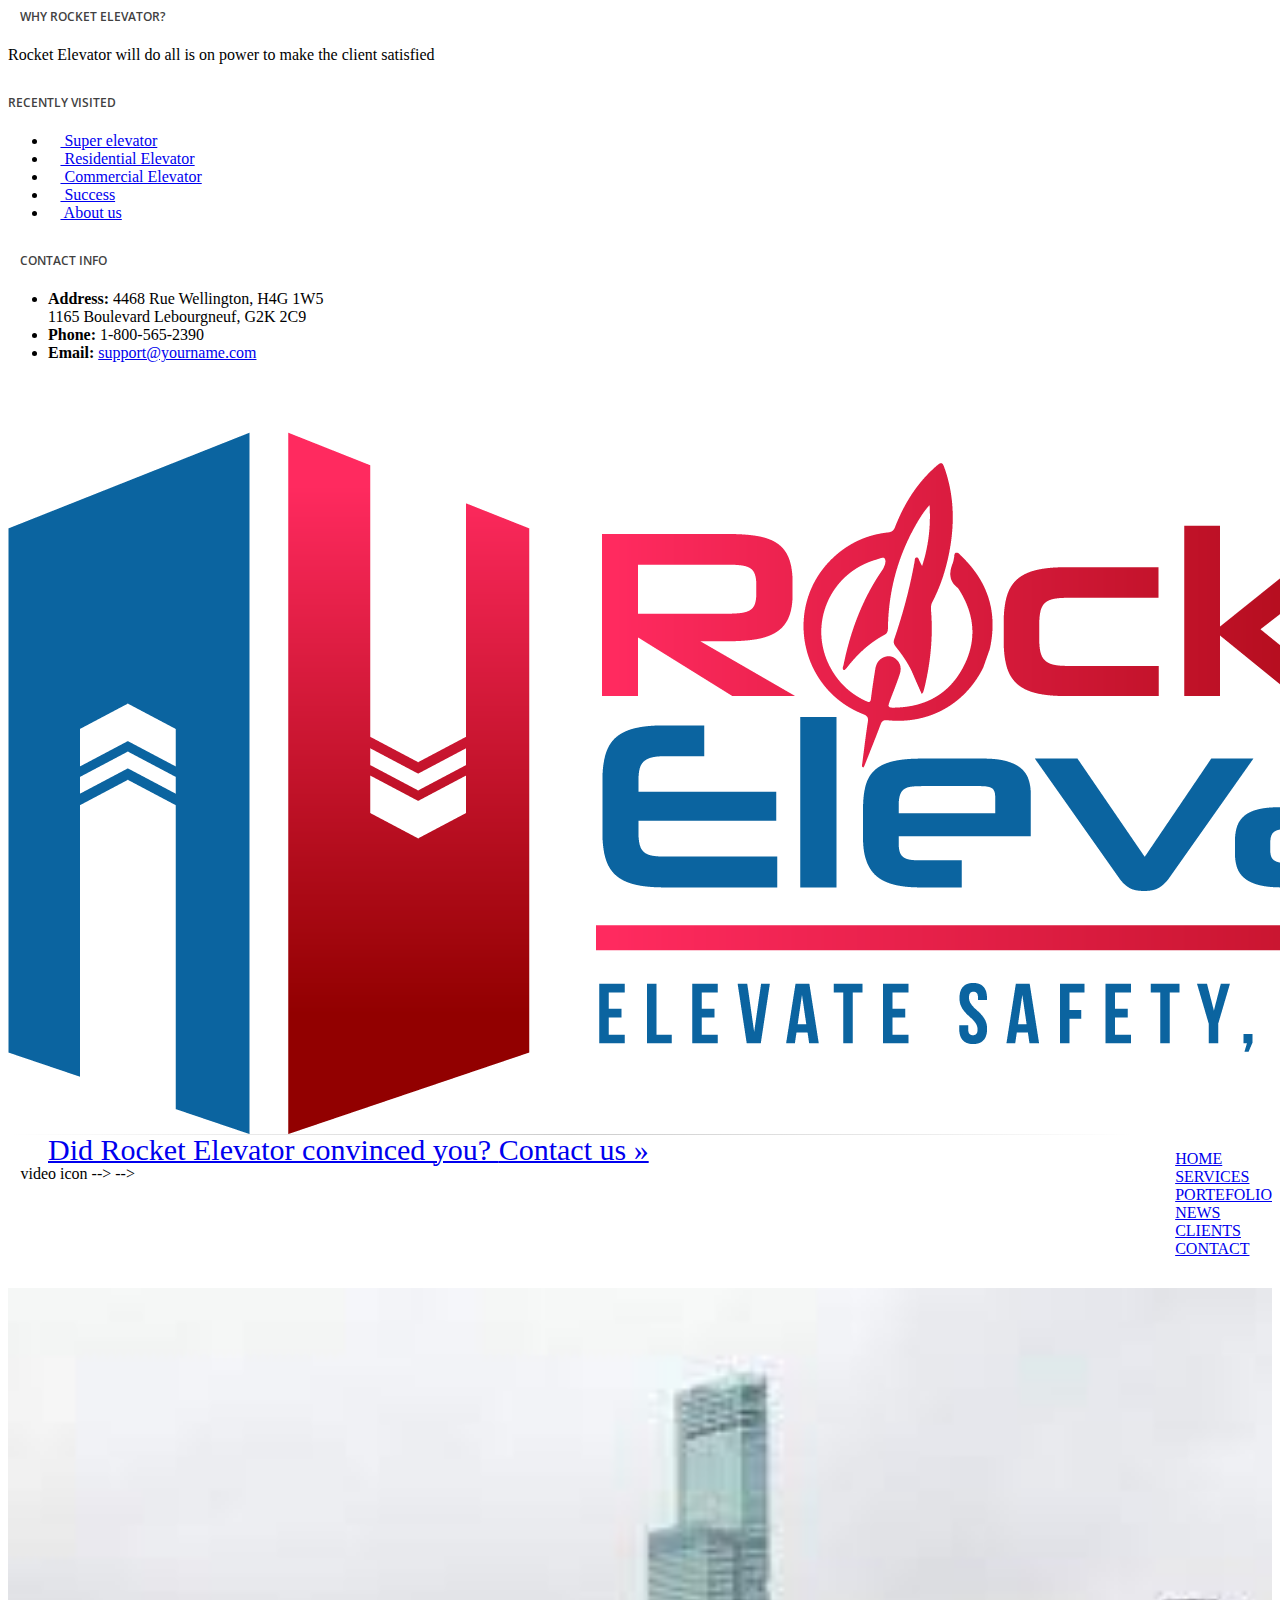
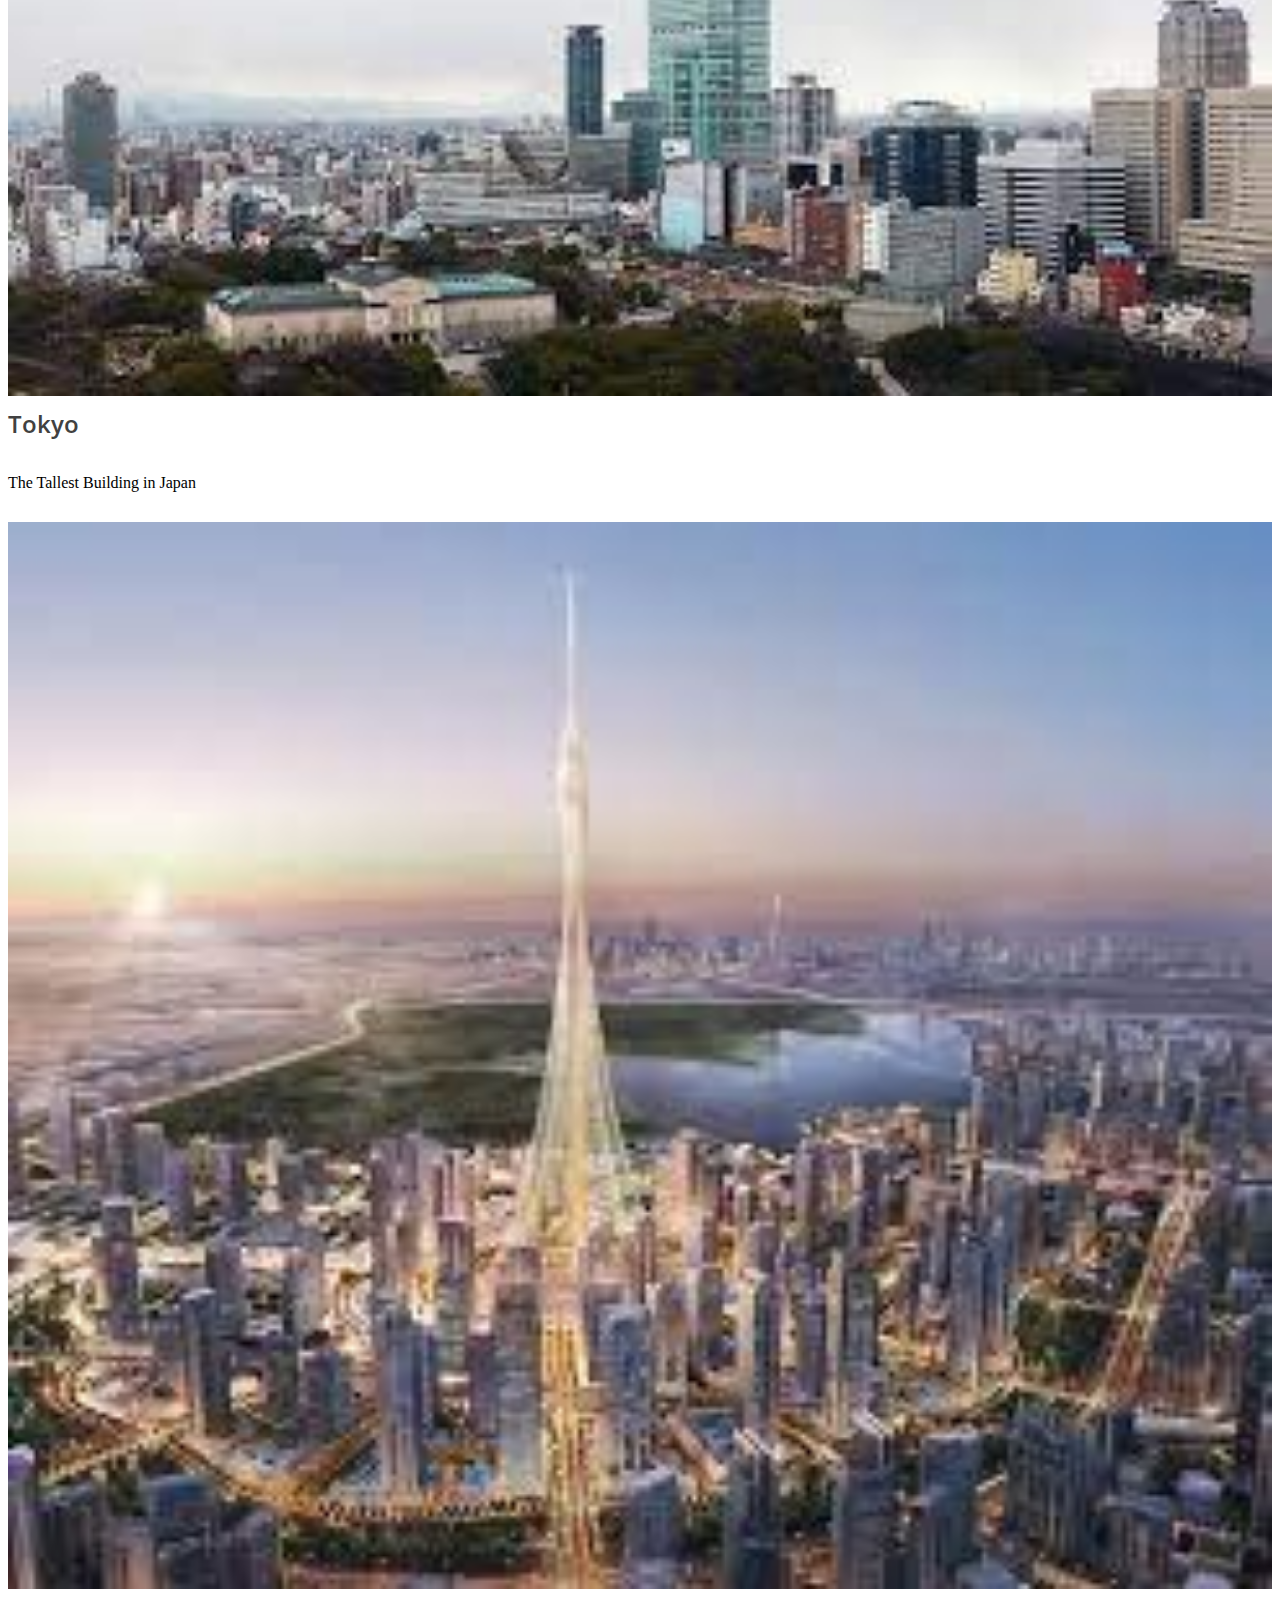
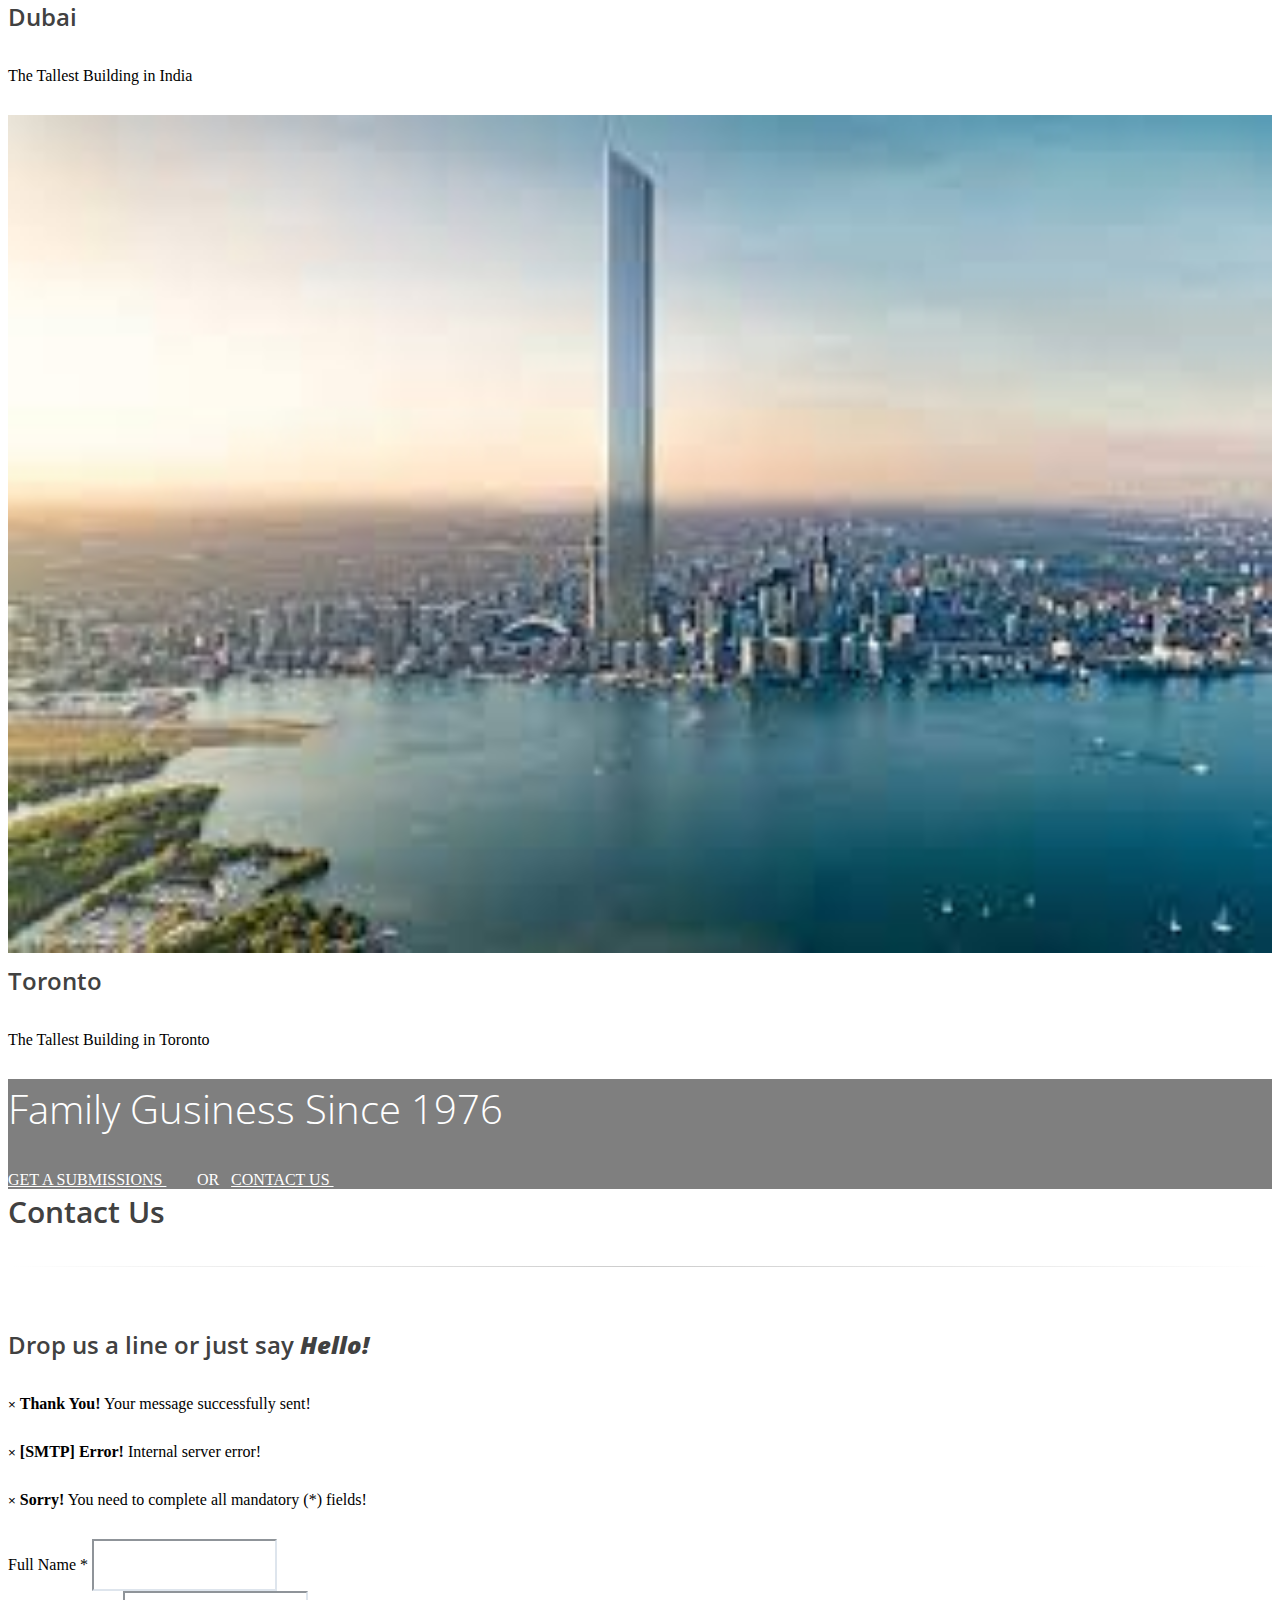
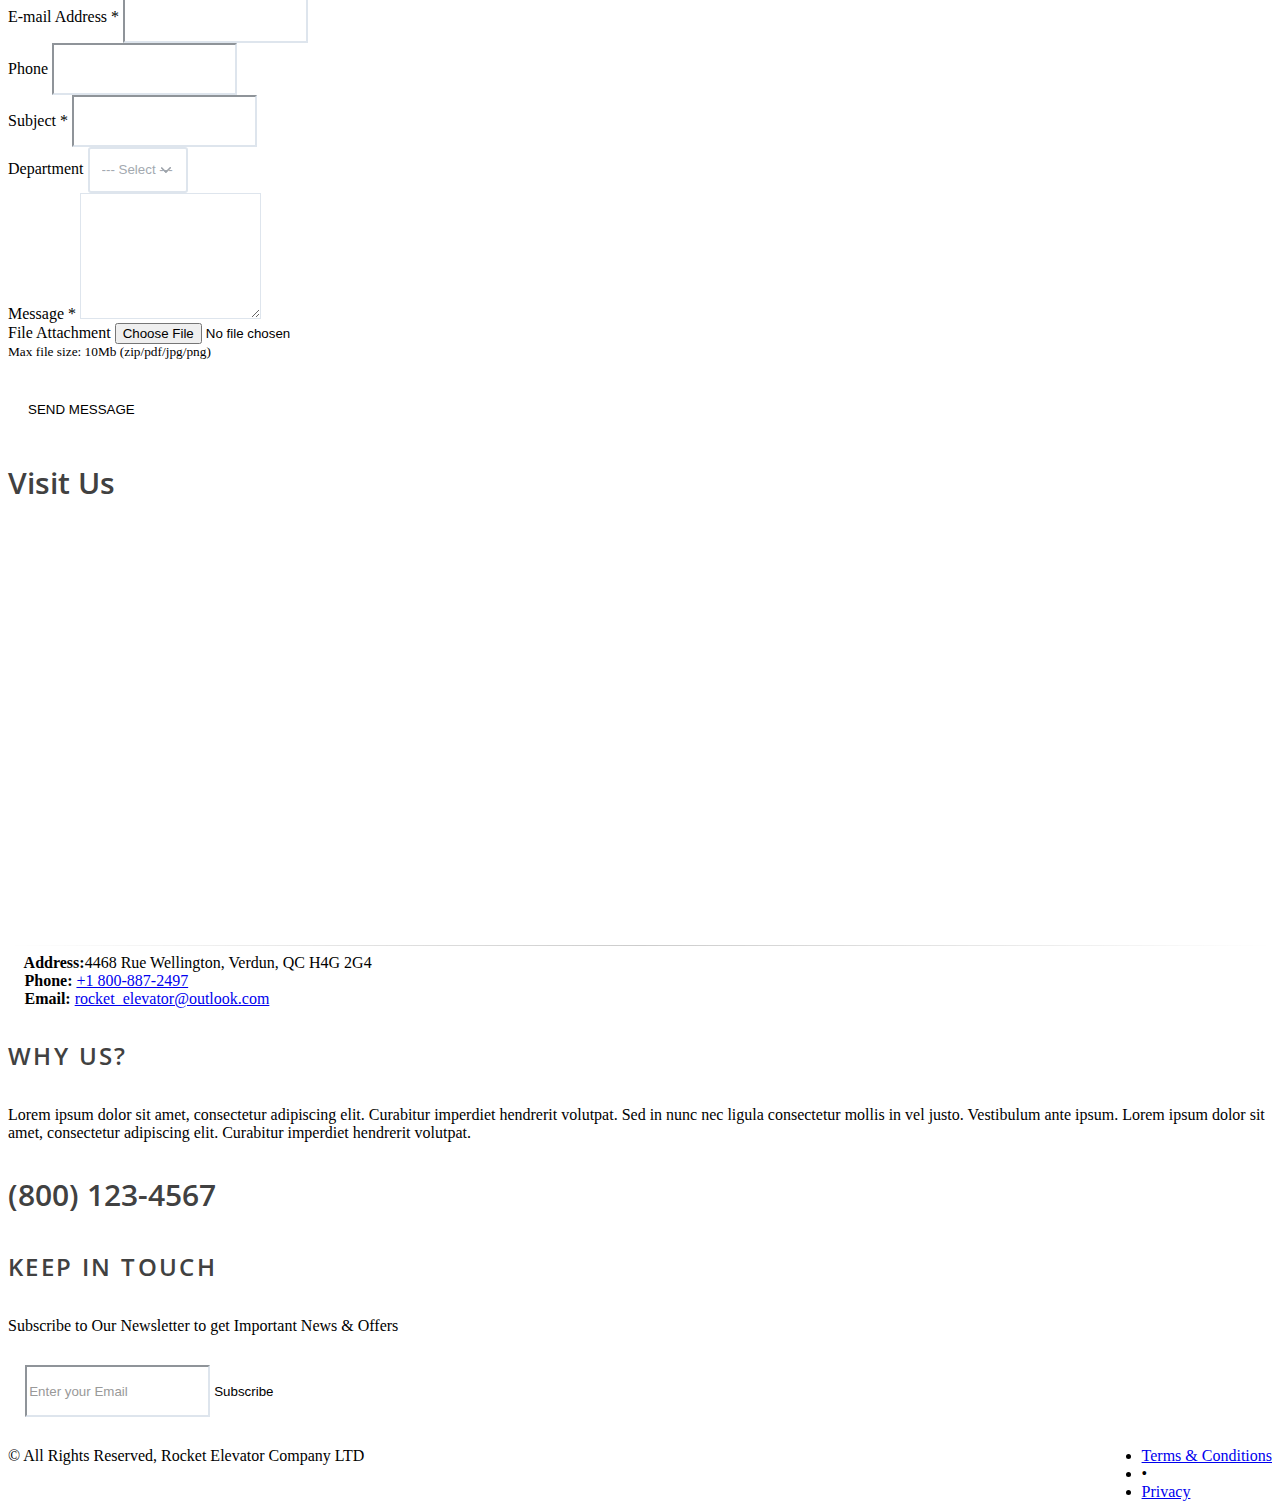
==== Smarty/HTML_BS4/commercial.html @ f87be789 "premier commit" ====
<!DOCTYPE html>
<html lang="en">
	<head>
		<meta charset="utf-8" />
		<title>Rocket Elevator Corporative</title>
		<meta name="description" content="" />
		<meta name="Author" content="Dorin Grigoras [www.stepofweb.com]" />

		<!-- mobile settings -->
		<meta name="viewport" content="width=device-width, maximum-scale=1, initial-scale=1, user-scalable=0" />
		<!--[if IE]><meta http-equiv='X-UA-Compatible' content='IE=edge,chrome=1'><![endif]-->

		<!-- WEB FONTS : use %7C instead of | (pipe) -->
		<link href="https://fonts.googleapis.com/css?family=Open+Sans:300,400,600%7CRaleway:300,400,500,600,700%7CLato:300,400,400italic,600,700" rel="stylesheet" type="text/css" />

		<!-- CORE CSS -->
		<link href="assets/plugins/bootstrap/css/bootstrap.min.css" rel="stylesheet" type="text/css" />

		<!-- REVOLUTION SLIDER -->
		<link href="assets/plugins/slider.revolution/css/extralayers.css" rel="stylesheet" type="text/css" />
		<link href="assets/plugins/slider.revolution/css/settings.css" rel="stylesheet" type="text/css" />

		<!-- THEME CSS -->
		<link href="assets/css/essentials.css" rel="stylesheet" type="text/css" />
		<link href="assets/css/layout.css" rel="stylesheet" type="text/css" />

		<!-- PAGE LEVEL SCRIPTS -->
		<link href="assets/css/header-1.css" rel="stylesheet" type="text/css" />
		<!-- <link href="assets/css/color_scheme/yellow.css" rel="stylesheet" type="text/css" id="color_scheme" /> -->
	</head>

	<!--
		AVAILABLE BODY CLASSES:
		
		smoothscroll 			= create a browser smooth scroll
		enable-animation		= enable WOW animations

		bg-grey					= grey background
		grain-grey				= grey grain background
		grain-blue				= blue grain background
		grain-green				= green grain background
		grain-blue				= blue grain background
		grain-orange			= orange grain background
		grain-yellow			= yellow grain background
		
		boxed 					= boxed layout
		pattern1 ... patern11	= pattern background
		menu-vertical-hide		= hidden, open on click
		
		BACKGROUND IMAGE [together with .boxed class]
		data-background="assets/images/_smarty/boxed_background/1.jpg"
	-->
	<body class="smoothscroll enable-animation">

		<!-- SLIDE TOP -->
		<div id="slidetop">

			<div class="container">
				
				<div class="row">

					<div id="home" class="col-md-4">
						<h6><i class="icon-heart"></i> WHY ROCKET ELEVATOR?</h6>
						<p>Rocket Elevator will do all is on power to make the client satisfied</p>
					</div>

					<div class="col-md-4">
						<h6><i class="fa-facheck"></i> RECENTLY VISITED</h6>
						<ul class="list-unstyled">
							<li><a href="#"><i class="fa fa-angle-right"></i> Super elevator</a></li>
							<li><a href="#"><i class="fa fa-angle-right"></i> Residential Elevator</a></li>
							<li><a href="#"><i class="fa fa-angle-right"></i> Commercial Elevator</a></li>
							<li><a href="#"><i class="fa fa-angle-right"></i> Success</a></li>
							<li><a href="#"><i class="fa fa-angle-right"></i> About us</a></li>
						</ul>
					</div>

					<div class="col-md-4">
						<h6><i class="icon-envelope"></i> CONTACT INFO</h6>
						<ul class="list-unstyled">
							<li><b>Address:</b> 4468 Rue Wellington, H4G 1W5  <br /> 1165 Boulevard Lebourgneuf, G2K 2C9</li>
							<li><b>Phone:</b> 1-800-565-2390</li>
							<li><b>Email:</b> <a href="mailto:support@yourname.com">support@yourname.com</a></li>
						</ul>
					</div>

				</div>

			</div>

			<a class="slidetop-toggle" href="#"><!-- toggle button --></a>

		</div>
		<!-- /SLIDE TOP -->


		<!-- wrapper -->
		<div id="wrapper">

			<!-- 
				AVAILABLE HEADER CLASSES

				Default nav height: 96px
				.header-md 		= 70px nav height
				.header-sm 		= 60px nav height

				.b-0 		= remove bottom border (only with transparent use)
				.transparent	= transparent header
				.translucent	= translucent header
				.sticky			= sticky header
				.static			= static header
				.dark			= dark header
				.bottom			= header on bottom
				
				shadow-before-1 = shadow 1 header top
				shadow-after-1 	= shadow 1 header bottom
				shadow-before-2 = shadow 2 header top
				shadow-after-2 	= shadow 2 header bottom
				shadow-before-3 = shadow 3 header top
				shadow-after-3 	= shadow 3 header bottom

				.clearfix		= required for mobile menu, do not remove!

				Example Usage:  class="clearfix sticky header-sm transparent b-0"
			-->
			<div id="header" class="navbar-toggleable-md sticky header-md clearfix">

				<!-- TOP NAV -->
				<header id="topNav">
					<div class="container">

						<!-- Mobile Menu Button -->
						<button class="btn btn-mobile" data-toggle="collapse" data-target=".nav-main-collapse">
							<i class="fa fa-bars"></i>
						</button>

						<!-- Logo -->
						<a class="logo float-left scrollTo" href="#home">
							<img src="/Smarty/HTML_BS4/assets/images/Rocket_Elevator_Assets/R2.png" alt="" />
						</a>

						<!-- 
							Top Nav 
							
							AVAILABLE CLASSES:
							submenu-dark = dark sub menu
						-->
						<div class="navbar-collapse collapse float-right nav-main-collapse submenu-dark">
							<nav class="nav-main">

								<!-- 
									.nav-onepage
									Required for onepage navigation links
									
									Add .external for an external link!
								-->
								<ul id="topMain" class="nav nav-pills nav-main nav-onepage">
									<li class="active"><!-- HOME -->
										<a href="/Smarty/HTML_BS4/Rocket Elevator.html#home-nav">
											HOME
										</a>
									</li>
									<li><!-- SERVICES -->
										<a href="/Smarty/HTML_BS4/Rocket Elevator.html#services-nav">
											SERVICES
										</a>
									</li>
									<li><!-- PORTFOLIO -->
										<a href="/Smarty/HTML_BS4/Rocket Elevator.html#portfolio-nav">
											PORTEFOLIO
										</a>
									</li>
									<li><!-- NEWS -->
										<a href="/Smarty/HTML_BS4/Rocket Elevator.html#news-nav">
											NEWS
										</a>
									</li>
									<li><!-- CLIENTS -->
										<a href="/Smarty/HTML_BS4/Rocket Elevator.html#clients-nav">
											CLIENTS
										</a>
									</li>
									</li>
									<li><!-- CONTACT -->
										<a href="/Smarty/HTML_BS4/Rocket Elevator.html#contact-nav">
											CONTACT
										</a>
									</li>
								</ul>

							</nav>
						</div>

					</div>
				</header>
				<!-- /Top Nav -->

			</div>



			<!-- REVOLUTION SLIDER -->
			<div class="slider fullwidthbanner-container roundedcorners">
				<!--
					Navigation Styles:
					
						data-navigationStyle="" theme default navigation
						
						data-navigationStyle="preview1"
						data-navigationStyle="preview2"
						data-navigationStyle="preview3"
						data-navigationStyle="preview4"
						
					Bottom Shadows
						data-shadow="1"
						data-shadow="2"
						data-shadow="3"
						
					Slider Height (do not use on fullscreen mode)
						data-height="300"
						data-height="350"
						data-height="400"
						data-height="450"
						data-height="500"
						data-height="550"
						data-height="600"
						data-height="650"
						data-height="700"
						data-height="750"
						data-height="800"
				-->
				<div class="fullwidthbanner" data-height="600" data-shadow="0" data-navigationStyle="preview2">
					<ul class="hide">
					
						<!-- SLIDE  -->
						<li data-transition="parallaxtobottom" data-slotamount="7" data-masterspeed="600" data-delay="7000" data-saveperformance="off">
							<!-- MAIN IMAGE -->
							<img src="/Smarty/HTML_BS4/assets/images/Rocket_Elevator_Assets/AdobeStock_41696502.jpeg"  alt="cover image"  data-bgposition="center" data-bgfit="cover" data-bgrepeat="no-repeat">

							<div class="tp-caption white_big skewfromleft tp-resizeme"
								data-x="0"
								data-y="100" 
								data-speed="400"
								data-start="1500"
								data-easing="Power3.easeInOut"
								data-splitin="none"
								data-splitout="none"
								data-elementdelay="0.1"
								data-endelementdelay="0.1"
								data-endspeed="600"
								style="z-index: 2; color:#fff; font-size:65px; line-height:85px; font-weight:bold; letter-spacing:0; text-shadow:10px;">
								Our Corporate Service are <br>
								Simply The Best <br>
								On the Market
							</div>

							<div class="tp-caption content_text_center skewfromleft tp-resizeme"
								data-x="450"
								data-y="195" 
								data-speed="500"
								data-start="2000"
								data-easing="Power3.easeInOut"
								data-splitin="none"
								data-splitout="none"
								data-elementdelay="0.1"
								data-endelementdelay="0.1"
								data-endspeed="600"

								style="z-index: 3; font-size:20px; color:#fff; font-weight:300; text-shadow:10px;">
							</div>

							<!-- <div class="tp-caption tp-fade"
								data-x="left"
								data-y="25" 
								data-speed="300"
								data-start="800"
								data-easing="Power3.easeInOut"
								data-elementdelay="0.1"
								data-endelementdelay="0.1"
								data-endspeed="300"
								style="z-index: 4;"> -->
									<!-- <img src="demo_files/images/thematics/construction/worker-min.png" alt="">
							</div> -->

							<div class="tp-caption skewfromleft tp-resizeme  un-button-2-lg"
								data-x="400"
								data-y="300" 
								data-speed="300"
								data-start="2500"
								data-easing="Power3.easeInOut"
								data-splitin="none"
								data-splitout="none"
								data-elementdelay="0.1"
								data-endelementdelay="0.1"
								data-endspeed="300"

								style="z-index: 5; max-width: auto; max-height: auto; white-space: nowrap;">
							</div>
						</li>

						<!-- SLIDE  -->
						<li data-transition="parallaxtotop" data-slotamount="7" data-masterspeed="300" data-delay="7000" data-saveperformance="off">
							<!-- MAIN IMAGE -->
							<img src="/Smarty/HTML_BS4/assets/images/Rocket_Elevator_Assets/AdobeStock_3294993.jpeg" alt="cover image"  data-bgposition="center" data-bgfit="cover" data-bgrepeat="no-repeat">

							<div class="overlay dark-4"><!-- dark overlay [0 to 9 opacity] --></div>

							<div class="tp-caption font-roboto skewfromleft tp-resizeme"
								data-x="0"
								data-y="100" 
								data-speed="500"
								data-start="1500"
								data-easing="Cubic.easeOut"
								data-splitin="none"
								data-splitout="none"
								data-elementdelay="0.1"
								data-endelementdelay="0.1"
								data-endspeed="500"
								style="z-index: 2; color:#fff; font-size:65px; line-height:85px; font-weight:bold; letter-spacing:0; text-shadow:none;">
								"They are incredibly professional"<br>
								-Paul Hood
							</div>

							<div class="tp-caption skewfromrightshort tp-resizeme"
								data-x="500"
								data-y="195" 
								data-speed="500"
								data-start="1000"
								data-easing="easeInCirc"
								data-splitin="none"
								data-splitout="none"
								data-elementdelay="0.1"
								data-endelementdelay="0.1"
								data-endspeed="500"
								style="z-index: 3; font-size:20px; color:#fff; font-weight:300; text-shadow:none;">
							</div>

							<div class="tp-caption sfb tp-resizeme"
								data-x="500"
								data-y="300" 
								data-speed="500"
								data-start="1500"
								data-easing="Power3.easeIn"
								data-splitin="none"
								data-splitout="none"
								data-elementdelay="1"
								data-endelementdelay="0.1"
								data-endspeed="500"
								style="z-index: 4; max-width: auto;">
							</div>

							<!--<div class="tp-caption sfb tp-resizeme"
								data-x="250"
								data-y="410" 
								data-speed="500"
								data-start="1500"
								data-easing="Power3.easeInOut"
								data-splitin="none"
								data-splitout="none"
								data-elementdelay="0.1"
								data-endelementdelay="0.1"
								data-endspeed="500"
								style="z-index: 6; max-width: auto; max-height: auto; white-space: nowrap;">
									<a class="btn btn-danger btn-lg" href="#">GET A QUOTE &nbsp; <i class="fa fa-angle-right"></i></a>
							</div>-->
						</li>

						<li data-transition="parallaxtotop" data-slotamount="7" data-masterspeed="300" data-delay="7000" data-saveperformance="off">
							<!-- MAIN IMAGE -->
							<img src="/Smarty/HTML_BS4/assets/images/Rocket_Elevator_Assets/AdobeStock_103570025.jpeg" alt="cover image"  data-bgposition="center top" data-bgfit="cover" data-bgrepeat="no-repeat">

							<div class="overlay dark-4"><!-- dark overlay [0 to 9 opacity] --></div>

							<div class="tp-caption font-roboto skewfromleft tp-resizeme"
								data-x="0"
								data-y="100" 
								data-speed="500"
								data-start="1500"
								data-easing="Cubic.easeOut"
								data-splitin="none"
								data-splitout="none"
								data-elementdelay="0.1"
								data-endelementdelay="0.1"
								data-endspeed="500"
								style="z-index: 2; color:#fff; font-size:65px; line-height:85px; font-weight:bold; letter-spacing:0; text-shadow:none;">
									 "It's incredible how they work fast!"<br>
									 -Tower Director							
							</div>

							<div class="tp-caption sfb tp-resizeme"
								data-x="50"
								data-y="410" 
								data-speed="500"
								data-start="1500"
								data-easing="Power3.easeIn"
								data-splitin="none"
								data-splitout="none"
								data-elementdelay="1"
								data-endelementdelay="0.1"
								data-endspeed="500"
								style="z-index: 4; max-width: auto;">
							</div>
						</li>
					</ul>

				</div>
			</div>
			<!-- /REVOLUTION SLIDER -->


			<hr class="m-0" /><!-- 1px line separator -->

			<!-- BUTTON CALLOUT -->
			<a href="#contact" class="btn btn-xlg btn-secondary fs-20 fullwidth m-0 rad-0 p-40">
				<span class="font-lato fs-30">
					Did Rocket Elevator convinced you? 
					<strong">Contact us &raquo;</strong>
				</span>
			</a>
			<!-- /BUTTON CALLOUT -->
	
	
				
				<!-- Services -->
				<section id="services">
					<div class="container">
	
						<div class="row">
							<div class="col-sm-4">
									<span class="image-hover-icon image-hover-dark"><!--image-hover-light | image-hover-dark -->
										 <i class="fa fa-vimeo-square">video icon</i> -->
									</span> -->
									<img class="img-fluid" src="/Smarty/HTML_BS4/assets/images/Rocket_Elevator_Assets/tallest_building.jfif" alt="img" /> 
								 </a> 
	
								<h3 class="mt-10">Tokyo</h3>
								<p>The Tallest Building in Japan</p>
							</div>
	
							<div class="col-sm-4">
									<span class="image-hover-icon image-hover-dark"><!-- image-hover-light | image-hover-dark -->
									</span>
									<img class="img-fluid" src="assets/images/Rocket_Elevator_Assets/tallest_dubai.jfif" alt="img" />
								</a>
								<h3 class="mt-10">Dubai</h3>
								<p>The Tallest Building in India</p>
							</div>
	
							<div class="col-sm-4">
								<img class="img-fluid" src="/Smarty/HTML_BS4/assets/images/Rocket_Elevator_Assets/tallest_building_toronto.jfif" alt="img" />
								<h3 class="mt-10">Toronto</h3>
								<p>The Tallest Building in Toronto</p>
							</div>
	
						</div>
	
					</div>
				</section>
				<!-- /Services -->
	
				
	
	
				<!-- Parallax -->
				<section class="parallax parallax-1" style="background-image: url('/Smarty/HTML_BS4/assets/images/Rocket_Elevator_Assets/AdobeStock_130711085.jpeg');">
					<div class="overlay dark-5"><!-- dark overlay [1 to 9 opacity] --></div>
	
					<div class="container">
	
						<div class="text-center">
							<h2 class="fs-40 fw-300">Family Gusiness Since 1976</h2>
							<a class="btn btn-default btn-lg" href="#">GET A SUBMISSIONS <i class="fa fa-angle-right"></i></a> 
							&nbsp; OR &nbsp; 
							<a class="btn btn-secondary btn-lg" href="#contact">CONTACT US <i class="fa fa-angle-right"></i></a>
						</div>
	
					</div>
				</section>
				<!-- /Parallax -->
                <!-- CONTACT -->
			<section id="contact-nav">
				<div class="container">

					<header class="text-center mb-60">
						<h2>Contact Us</h2>
						<hr />
					</header>


					<div class="row">

						<!-- FORM -->
						<div class="col-md-8 col-sm-8">

							<h3>Drop us a line or just say <strong><em>Hello!</em></strong></h3>

							
							<!--
								MESSAGES
								
									How it works?
									The form data is posted to php/contact.php where the fields are verified!
									php.contact.php will redirect back here and will add a hash to the end of the URL:
										#alert_success 		= email sent
										#alert_failed		= email not sent - internal server error (404 error or SMTP problem)
										#alert_mandatory	= email not sent - required fields empty
										Hashes are handled by assets/js/contact.js

									Form data: required to be an array. Example:
										contact[email][required]  WHERE: [email] = field name, [required] = only if this field is required (PHP will check this)
										Also, add `required` to input fields if is a mandatory field. 
										Example: <input required type="email" value="" class="form-control" name="contact[email][required]">

									PLEASE NOTE: IF YOU WANT TO ADD OR REMOVE FIELDS (EXCEPT CAPTCHA), JUST EDIT THE HTML CODE, NO NEED TO EDIT php/contact.php or javascript
												 ALL FIELDS ARE DETECTED DINAMICALY BY THE PHP

									WARNING! Do not change the `email` and `name`!
												contact[name][required] 	- should stay as it is because PHP is using it for AddReplyTo (phpmailer)
												contact[email][required] 	- should stay as it is because PHP is using it for AddReplyTo (phpmailer)
							-->

							<!-- Alert Success -->
							<div id="alert_success" class="alert alert-success mb-30">
								<button type="button" class="close" data-dismiss="alert" aria-hidden="true">&times;</button>
								<strong>Thank You!</strong> Your message successfully sent!
							</div><!-- /Alert Success -->


							<!-- Alert Failed -->
							<div id="alert_failed" class="alert alert-danger mb-30">
								<button type="button" class="close" data-dismiss="alert" aria-hidden="true">&times;</button>
								<strong>[SMTP] Error!</strong> Internal server error!
							</div><!-- /Alert Failed -->


							<!-- Alert Mandatory -->
							<div id="alert_mandatory" class="alert alert-danger mb-30">
								<button type="button" class="close" data-dismiss="alert" aria-hidden="true">&times;</button>
								<strong>Sorry!</strong> You need to complete all mandatory (*) fields!
							</div><!-- /Alert Mandatory -->


							<form action="php/contact.php" method="post" enctype="multipart/form-data">
								<fieldset>
									<input type="hidden" name="action" value="contact_send" />

									<div class="row">
											<div class="col-md-4">
												<label for="contact:name">Full Name *</label>
												<input required type="text" value="" class="form-control" name="contact[name][required]" id="contact:name">
											</div>
											<div class="col-md-4">
												<label for="contact:email">E-mail Address *</label>
												<input required type="email" value="" class="form-control" name="contact[email][required]" id="contact:email">
											</div>
											<div class="col-md-4">
												<label for="contact:phone">Phone</label>
												<input type="text" value="" class="form-control" name="contact[phone]" id="contact:phone">
											</div>
									</div>
									<div class="row">
											<div class="col-md-8">
												<label for="contact:subject">Subject *</label>
												<input required type="text" value="" class="form-control" name="contact[subject][required]" id="contact:subject">
											</div>
											<div class="col-md-4">
												<label for="contact_department">Department</label>
												<select class="form-control pointer" name="contact[department]">
													<option value="">--- Select ---</option>
													<option value="Marketing">Marketing</option>
													<option value="Webdesign">Webdesign</option>
													<option value="Architecture">Architecture</option>
												</select>
											</div>
									</div>
									<div class="row">
											<div class="col-md-12">
												<label for="contact:message">Message *</label>
												<textarea required maxlength="10000" rows="8" class="form-control" name="contact[message]" id="contact:message"></textarea>
											</div>
									</div>
									<div class="row">
											<div class="col-md-12">
												<label for="contact:attachment">File Attachment</label>

												<!-- custom file upload -->
												<input class="custom-file-upload" type="file" id="file" name="contact[attachment]" id="contact:attachment" data-btn-text="Select a File" />
												<small class="text-muted block">Max file size: 10Mb (zip/pdf/jpg/png)</small>

											</div>
									</div>

								</fieldset>

								<div class="row">
									<div class="col-md-12">
										<button type="submit" class="btn btn-secondary"><i class="fa fa-check"></i> SEND MESSAGE</button>
									</div>
								</div>
							</form>

						</div>
						<!-- /FORM -->


						<!-- INFO -->
						<div class="col-md-4 col-sm-4">

							<h2>Visit Us</h2>

							<!-- 
							Available heights
								h-100
								h-150
								h-200
								h-250
								h-300
								h-350
								h-400
								h-450
								h-500
								h-550
								h-600
							-->
							<div id="map2" class="h-400 grayscale"></div>

							<hr />

							<p>
								<span class="block"><strong><i class="fa fa-map-marker"></i> Address:</strong>4468 Rue Wellington, Verdun, QC H4G 2G4</span>
								<span class="block"><strong><i class="fa fa-phone"></i> Phone:</strong> <a href="tel:+1 800-887-2497">+1 800-887-2497</a></span>
								<span class="block"><strong><i class="fa fa-envelope"></i> Email:</strong> <a href="mailto:rocket_elevator@outlook.com">rocket_elevator@outlook.com</a></span>
							</p>

						</div>
						<!-- /INFO -->

					</div>

				</div>
			</section>
			<!-- /CONTACT -->




			<!-- FOOTER -->
			<footer id="footer">
				<div class="container">


					<div class="row">

						<!-- col #1 -->
						<div class="col-md-8">

							<h3 class="letter-spacing-1">WHY US?</h3>

							<!-- Small Description -->
							<p>
								Lorem ipsum dolor sit amet, consectetur adipiscing elit. Curabitur imperdiet hendrerit volutpat. Sed in nunc nec ligula consectetur mollis in vel justo. Vestibulum ante ipsum. Lorem ipsum dolor sit amet, consectetur adipiscing elit. Curabitur imperdiet hendrerit volutpat.
							</p>
							<h2>(800) 123-4567</h2>
						</div>
						<!-- /col #1 -->

						<!-- col #2 -->
						<div class="col-md-4">
							<h3 class="letter-spacing-1">KEEP IN TOUCH</h3>

							<!-- Newsletter Form -->
							<p>Subscribe to Our Newsletter to get Important News & Offers</p>

							<form class="validate" action="php/newsletter.php" method="post" data-success="Subscribed! Thank you!" data-toastr-position="bottom-right">
								<div class="input-group">
									<span class="input-group-addon"><i class="fa fa-envelope"></i></span>
									<input type="email" id="email" name="email" class="form-control required" placeholder="Enter your Email">
									<span class="input-group-btn">
										<button class="btn btn-danger" type="submit">Subscribe</button>
									</span>
								</div>
							</form>
							<!-- /Newsletter Form -->


						</div>
						<!-- /col #2 -->

					</div>


				</div>

				<div class="copyright">
					<div class="container">
						<ul class="float-right m-0 list-inline mobile-block">
							<li><a href="#">Terms &amp; Conditions</a></li>
							<li>&bull;</li>
							<li><a href="#">Privacy</a></li>
						</ul>
						&copy; All Rights Reserved, Rocket Elevator Company LTD
					</div>
				</div>

			</footer>
			<!-- /FOOTER -->

		</div>
		<!-- /wrapper -->


		<!-- SCROLL TO TOP -->
		<a href="#" id="toTop"></a>


		<!-- PRELOADER -->
		<div id="preloader">
			<div class="inner">
				<span class="loader"></span>
			</div>
		</div><!-- /PRELOADER -->


		<!-- JAVASCRIPT FILES -->
		<script>var plugin_path = 'assets/plugins/';</script>
		<script src="assets/plugins/jquery/jquery-3.3.1.min.js"></script>

		<script src="assets/js/scripts.js"></script>
		
		<!-- STYLESWITCHER - REMOVE -->
		<script async src="demo_files/styleswitcher/styleswitcher.js"></script>

		<!-- REVOLUTION SLIDER -->
		<script src="assets/plugins/slider.revolution/js/jquery.themepunch.tools.min.js"></script>
		<script src="assets/plugins/slider.revolution/js/jquery.themepunch.revolution.min.js"></script>
		<script src="assets/js/view/demo.revolution_slider.js"></script>

		<!-- PAGELEVEL SCRIPTS -->
		<script src="assets/js/contact.js"></script>

		<!-- 
			GMAP.JS 
			http://hpneo.github.io/gmaps/
		-->
		<script src="//maps.google.com/maps/api/js?key=AIzaSyCqCn84CgZN6o1Xc3P4dM657HIxkX3jzPY"></script>
		<script src="assets/plugins/gmaps.js"></script>
		<script>

			jQuery(document).ready(function(){

				/**
					@BASIC GOOGLE MAP
				**/
				var map2 = new GMaps({
					div: '#map2',
					lat: -12.043333,
					lng: -77.028333,
					scrollwheel: false
				});

				var marker = map2.addMarker({
					lat: -12.043333,
					lng: -77.028333,
					title: 'Company, Inc.'
				});

			});

		</script>
	
	</body>
</html>
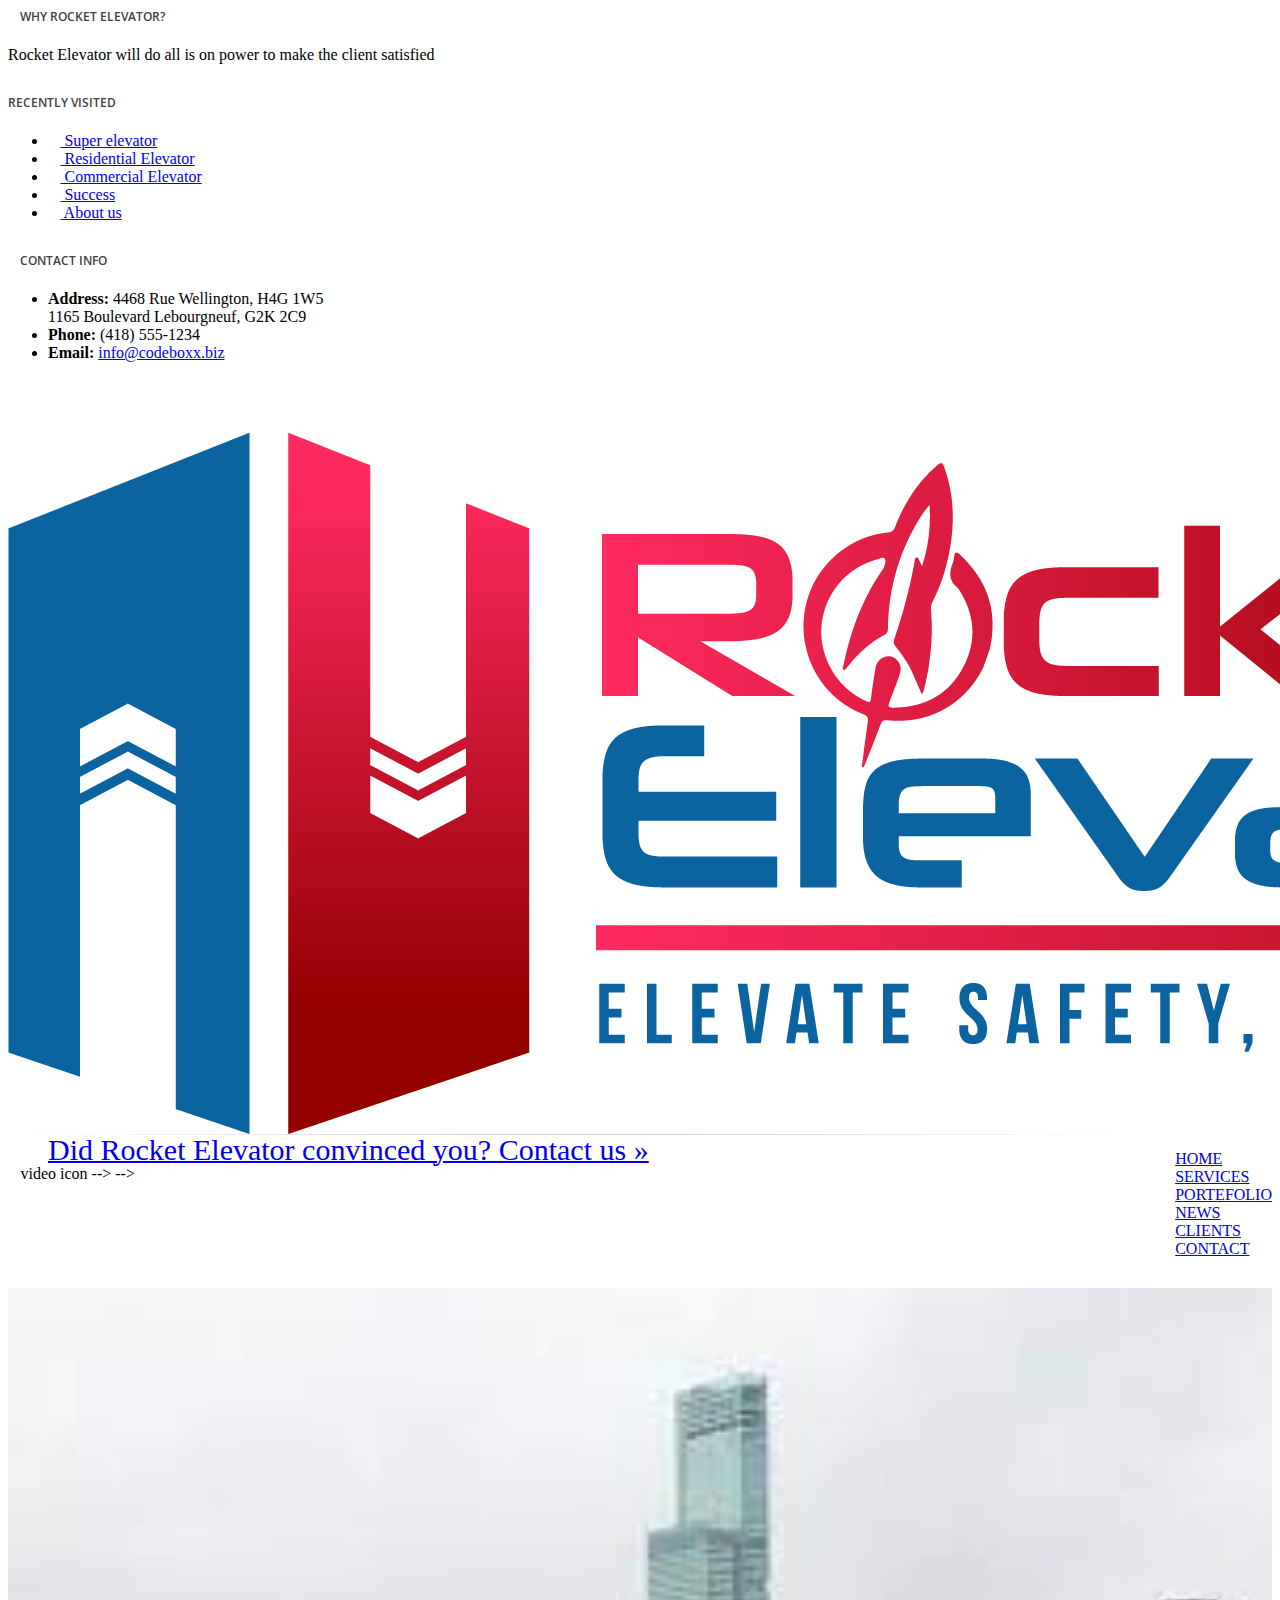
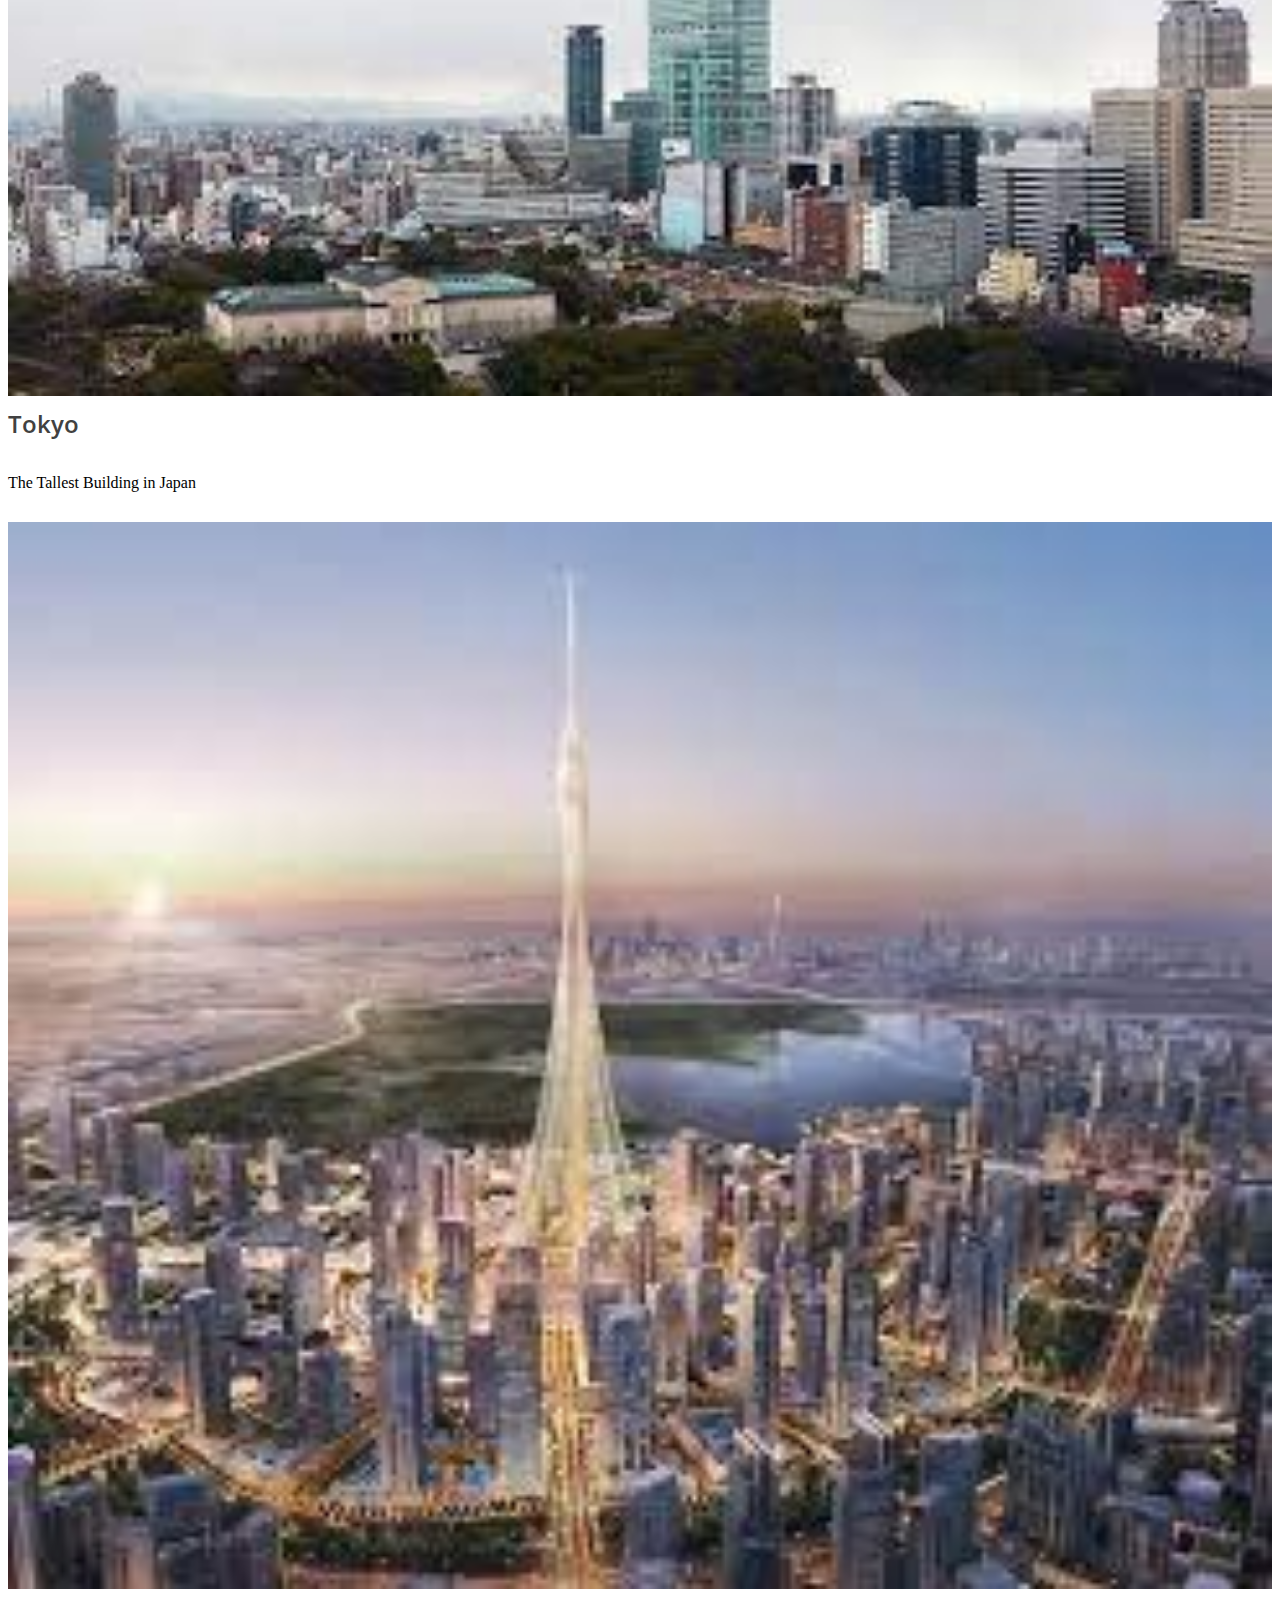
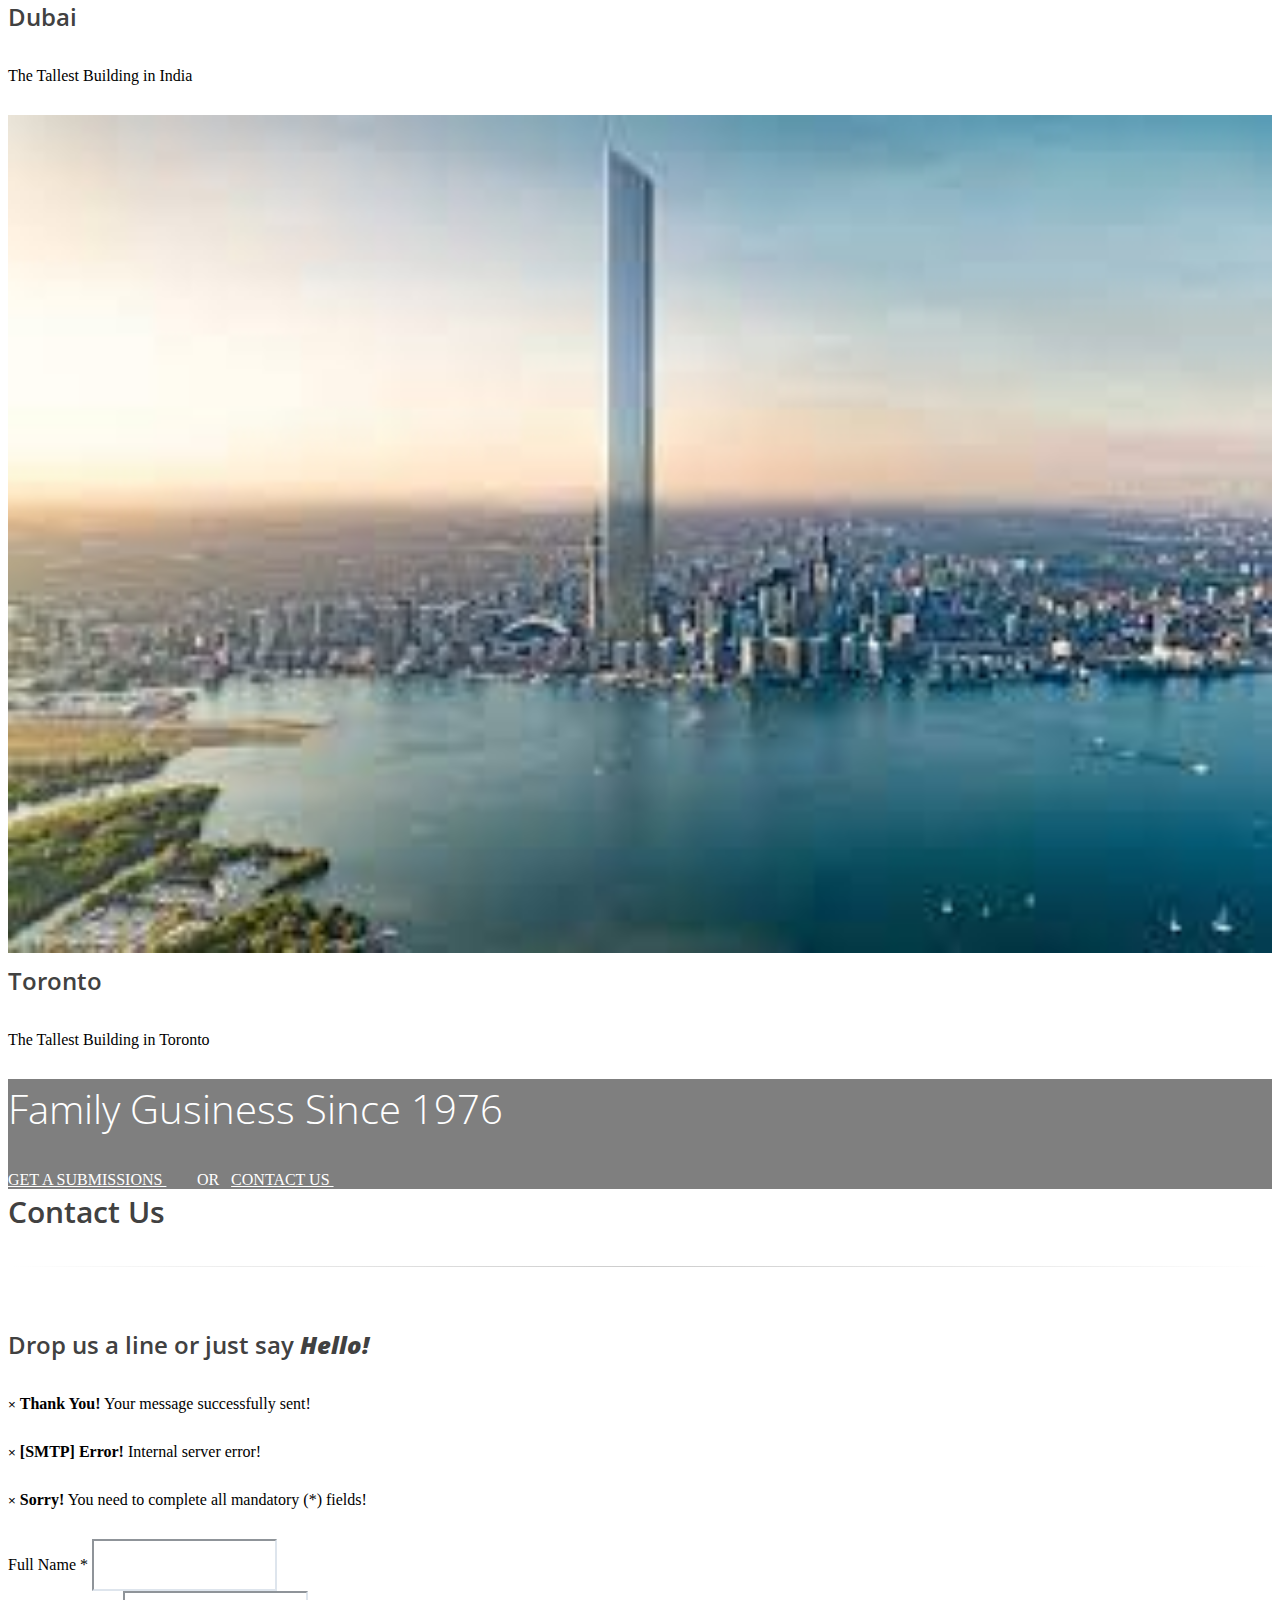
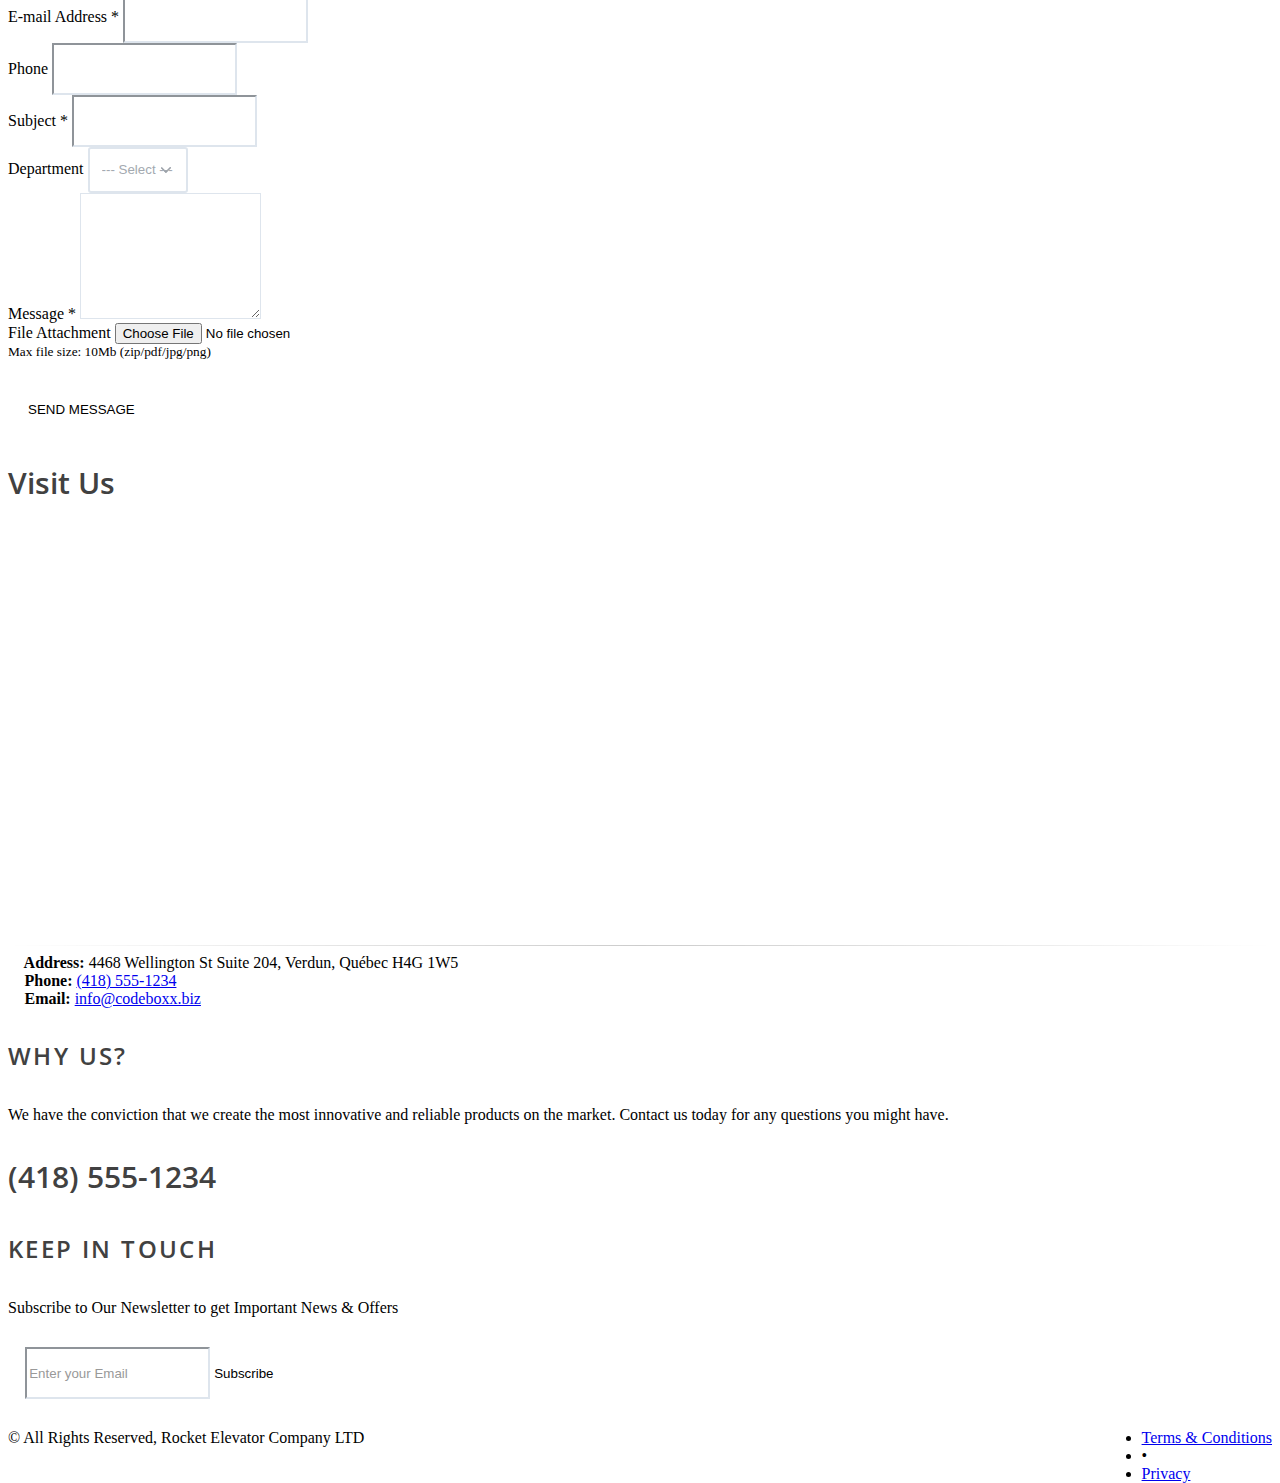
==== commit 908c9514: ""commited"" ====
--- a/Smarty/HTML_BS4/commercial.html
+++ b/Smarty/HTML_BS4/commercial.html
@@ -79,8 +79,8 @@
 						<h6><i class="icon-envelope"></i> CONTACT INFO</h6>
 						<ul class="list-unstyled">
 							<li><b>Address:</b> 4468 Rue Wellington, H4G 1W5  <br /> 1165 Boulevard Lebourgneuf, G2K 2C9</li>
-							<li><b>Phone:</b> 1-800-565-2390</li>
-							<li><b>Email:</b> <a href="mailto:support@yourname.com">support@yourname.com</a></li>
+							<li><b>Phone:</b> (418) 555-1234</li>
+							<li><b>Email:</b> <a href="mailto:info@codeboxx.biz">info@codeboxx.biz</a></li>
 						</ul>
 					</div>
 
@@ -155,7 +155,7 @@
 									Add .external for an external link!
 								-->
 								<ul id="topMain" class="nav nav-pills nav-main nav-onepage">
-									<li class="active"><!-- HOME -->
+									<li><!-- HOME -->
 										<a href="/Smarty/HTML_BS4/Rocket Elevator.html#home-nav">
 											HOME
 										</a>
@@ -555,7 +555,7 @@
 											</div>
 											<div class="col-md-4">
 												<label for="contact:phone">Phone</label>
-												<input type="text" value="" class="form-control" name="contact[phone]" id="contact:phone">
+												<input type="number" value="" class="form-control" name="contact[phone]" id="contact:phone">
 											</div>
 									</div>
 									<div class="row">
@@ -627,9 +627,9 @@
 							<hr />
 
 							<p>
-								<span class="block"><strong><i class="fa fa-map-marker"></i> Address:</strong>4468 Rue Wellington, Verdun, QC H4G 2G4</span>
-								<span class="block"><strong><i class="fa fa-phone"></i> Phone:</strong> <a href="tel:+1 800-887-2497">+1 800-887-2497</a></span>
-								<span class="block"><strong><i class="fa fa-envelope"></i> Email:</strong> <a href="mailto:rocket_elevator@outlook.com">rocket_elevator@outlook.com</a></span>
+								<span class="block"><strong><i class="fa fa-map-marker"></i> Address:</strong> 4468 Wellington St Suite 204, Verdun, Québec H4G 1W5</span>
+								<span class="block"><strong><i class="fa fa-phone"></i> Phone:</strong> <a href="tel:(418) 555-1234">(418) 555-1234</a></span>
+								<span class="block"><strong><i class="fa fa-envelope"></i> Email:</strong> <a href="mailto: info@codeboxx.biz"> info@codeboxx.biz</a></span>
 							</p>
 
 						</div>
@@ -658,9 +658,9 @@
 
 							<!-- Small Description -->
 							<p>
-								Lorem ipsum dolor sit amet, consectetur adipiscing elit. Curabitur imperdiet hendrerit volutpat. Sed in nunc nec ligula consectetur mollis in vel justo. Vestibulum ante ipsum. Lorem ipsum dolor sit amet, consectetur adipiscing elit. Curabitur imperdiet hendrerit volutpat.
+								We have the conviction that we create the most innovative and reliable products on the market. Contact us today for any questions you might have.
 							</p>
-							<h2>(800) 123-4567</h2>
+							<h2>(418) 555-1234</h2>
 						</div>
 						<!-- /col #1 -->
 
--- a/Smarty/HTML_BS4/assets/css/essentials.css
+++ b/Smarty/HTML_BS4/assets/css/essentials.css
@@ -15309,10 +15309,47 @@
 	}
 
 }
-#centre {
-	text-align: center;
-}
-.flex-containerr {
-	display: flex;
-	flex-direction:column;
-}
+
+#parent {
+	position: relative;
+	background-color: lightgrey;
+	width: 300px;
+	border: 5px solid green;
+	padding: 50px;
+	margin: auto;
+
+}
+#buttonQ {
+	border-radius: 4px;
+	background-color: #D3222A;
+	padding: 8px 77px;
+}
+#buttonQ:hover {
+background-color: white; 
+color: black; 
+border: 2px solid #f44336;
+}
+.inpuut {
+	border: 2px solid red;
+  border-radius: 4px;
+}
+/**.child1 {
+	position: relative ;
+	background-color: lightgrey;
+	width: 300px;
+	border: 5px solid green;
+	padding: 50px;
+	margin: auto;
+	right: 55px;
+
+
+}
+.child2 {
+	position: relative;
+	background-color: lightgrey;
+	width: 300px;
+	border: 5px solid green;
+	padding: 50px;
+	margin: auto;
+
+}**/
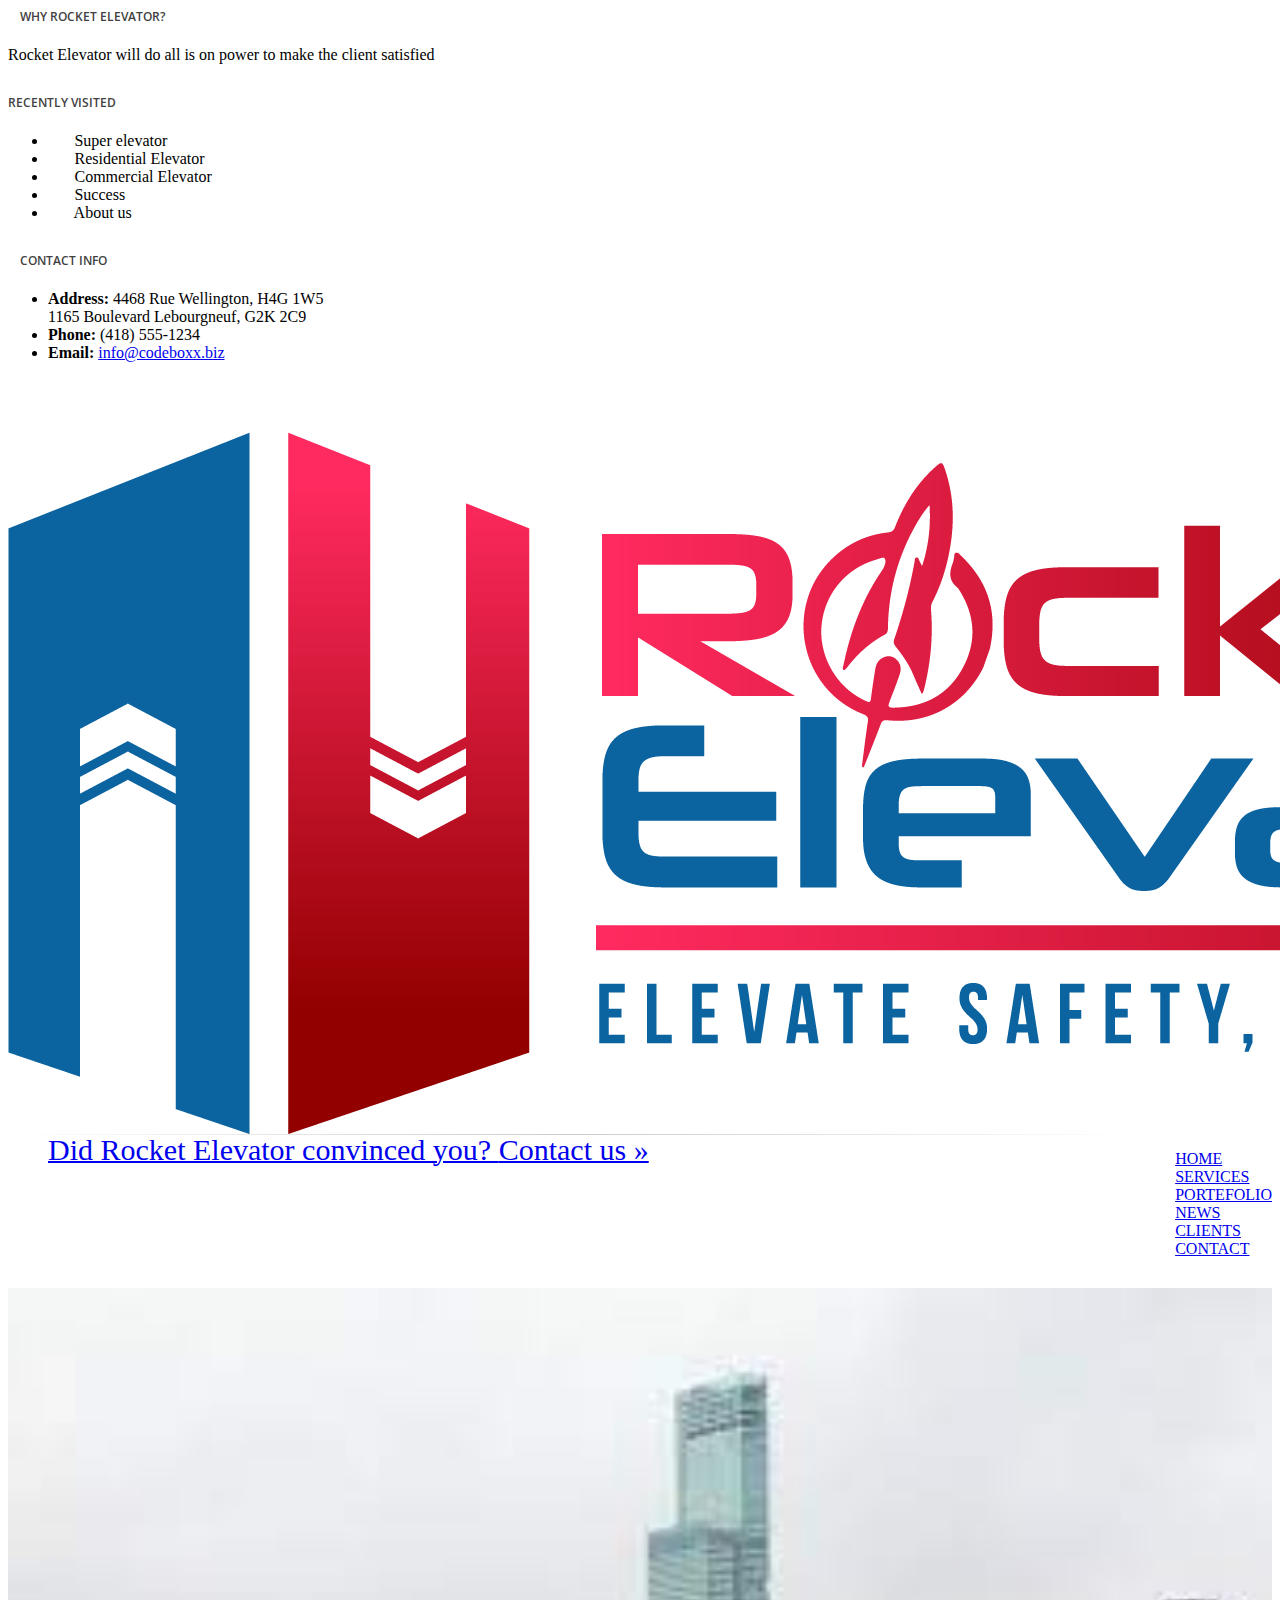
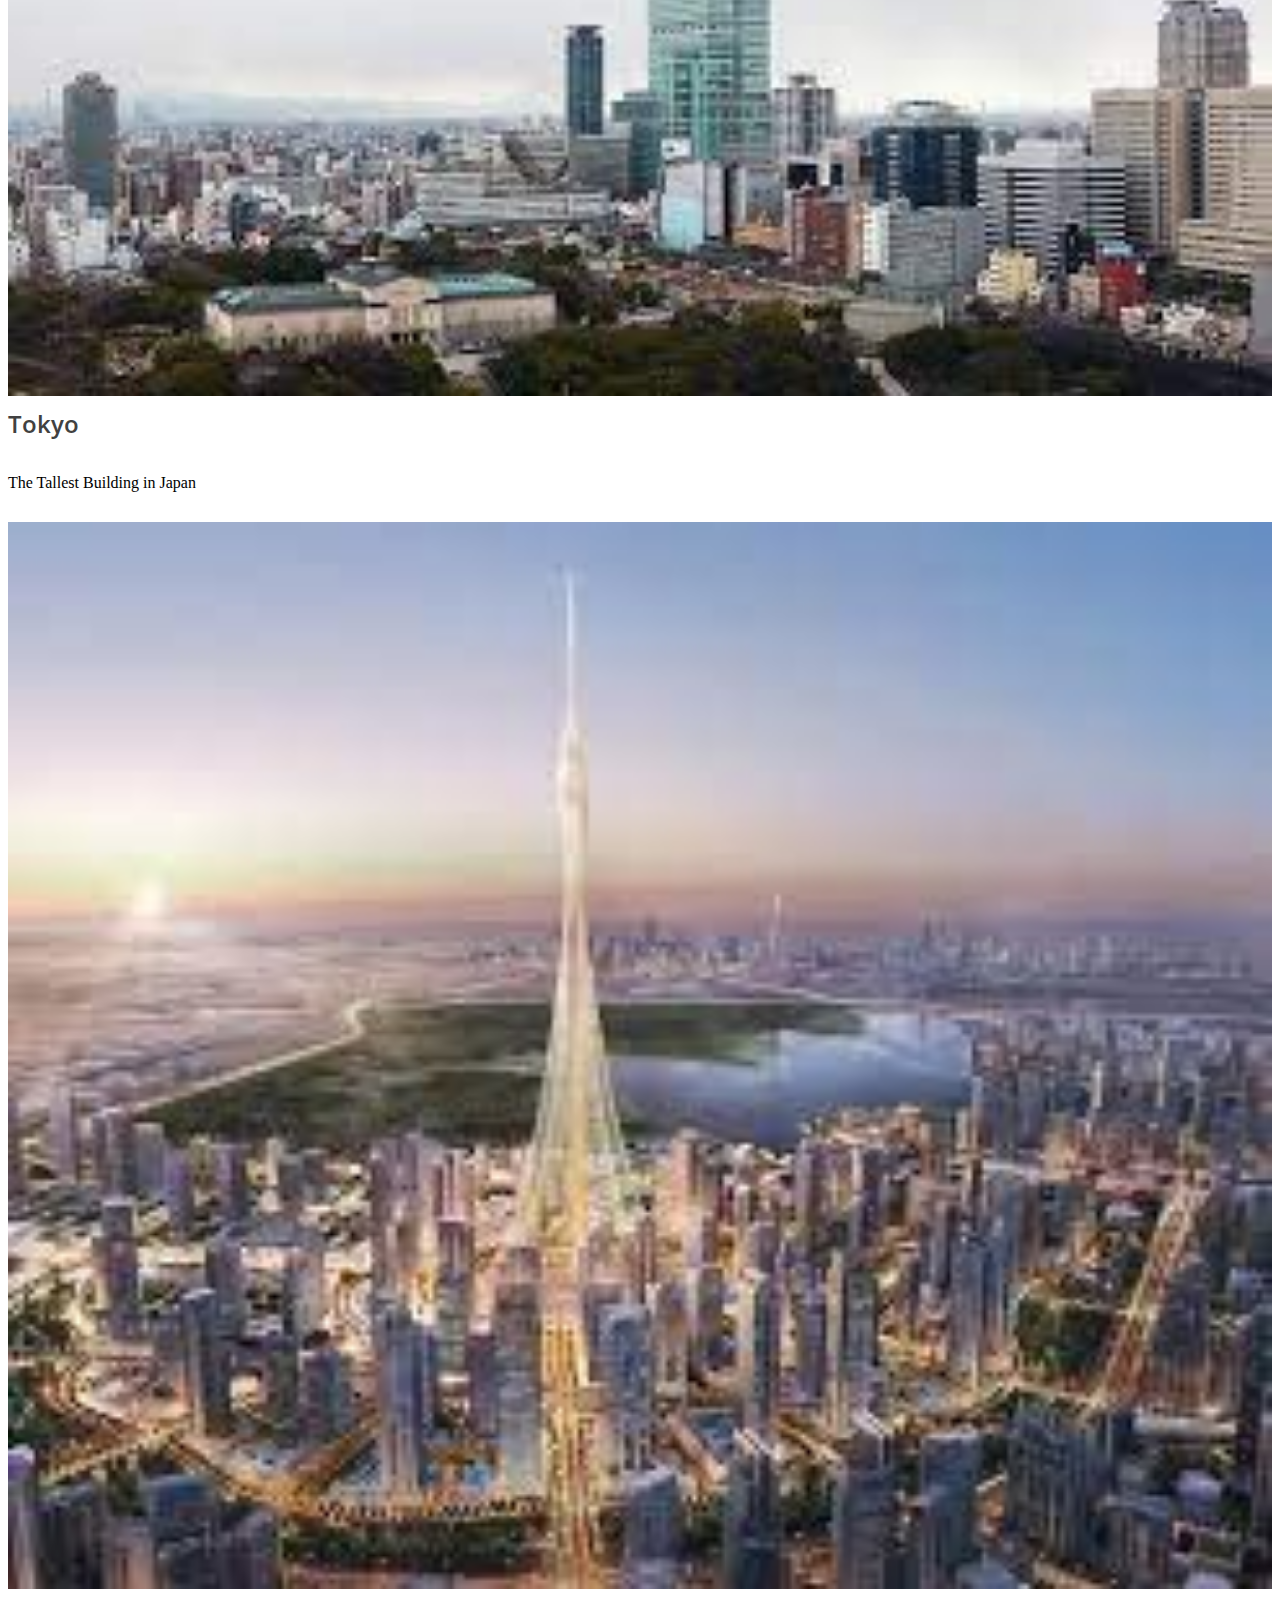
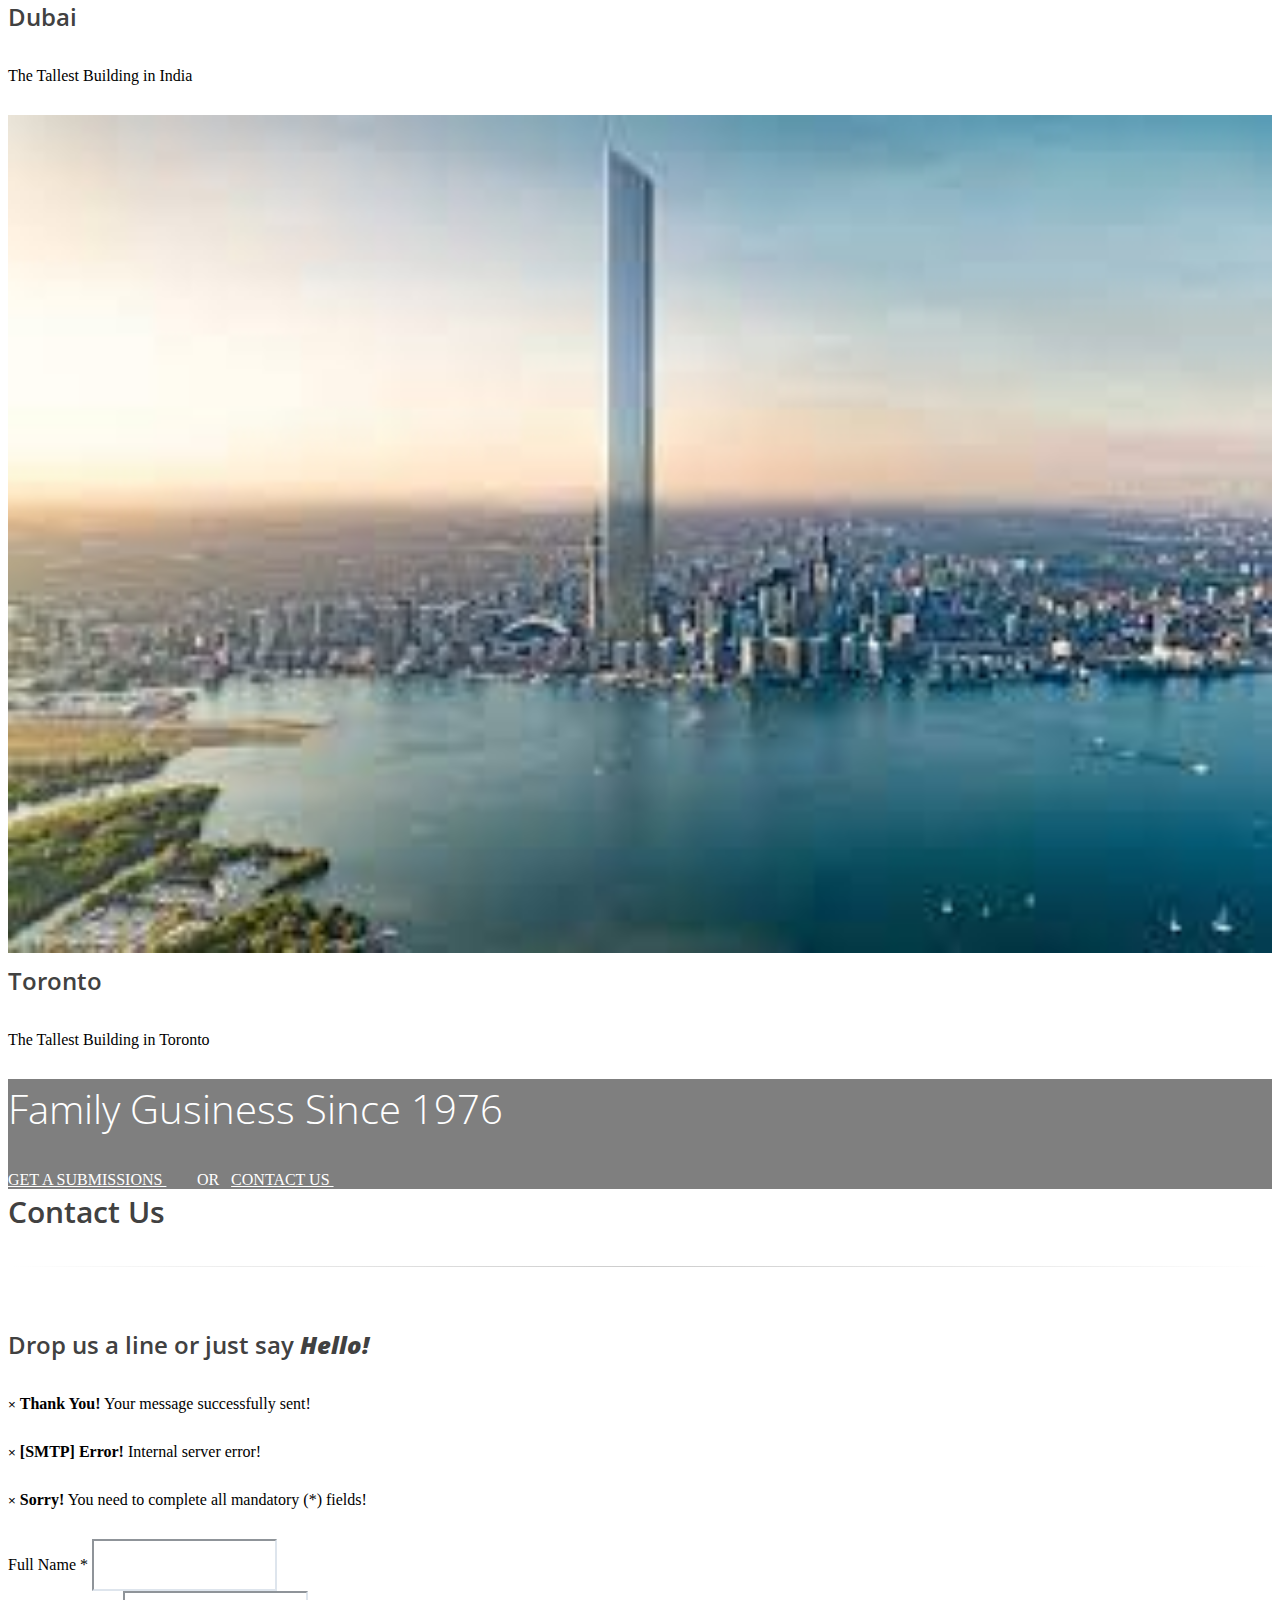
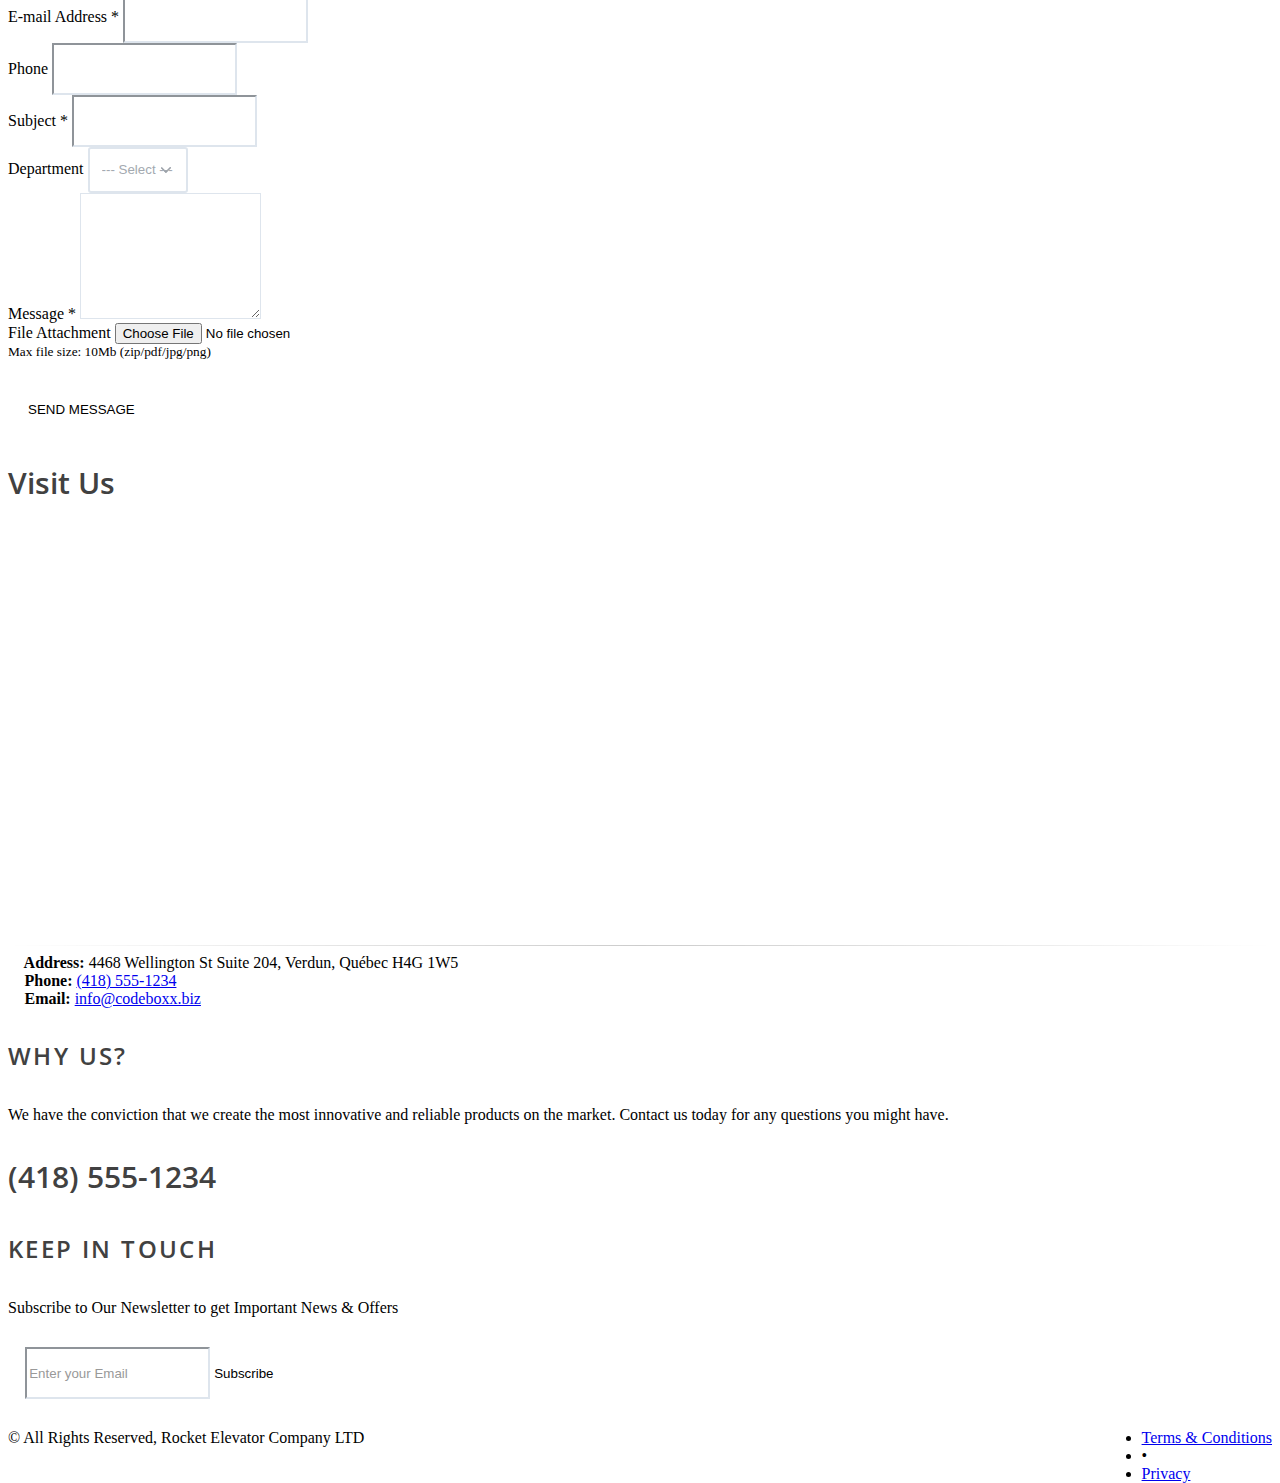
==== commit 1096bb45: "second commit" ====
--- a/Smarty/HTML_BS4/commercial.html
+++ b/Smarty/HTML_BS4/commercial.html
@@ -67,11 +67,11 @@
 					<div class="col-md-4">
 						<h6><i class="fa-facheck"></i> RECENTLY VISITED</h6>
 						<ul class="list-unstyled">
-							<li><a href="#"><i class="fa fa-angle-right"></i> Super elevator</a></li>
-							<li><a href="#"><i class="fa fa-angle-right"></i> Residential Elevator</a></li>
-							<li><a href="#"><i class="fa fa-angle-right"></i> Commercial Elevator</a></li>
-							<li><a href="#"><i class="fa fa-angle-right"></i> Success</a></li>
-							<li><a href="#"><i class="fa fa-angle-right"></i> About us</a></li>
+							<li><i class="fa fa-angle-right"></i> Super elevator</li>
+							<li><i class="fa fa-angle-right"></i> Residential Elevator</li>
+							<li><i class="fa fa-angle-right"></i> Commercial Elevator</li>
+							<li><i class="fa fa-angle-right"></i> Success</li>
+							<li><i class="fa fa-angle-right"></i> About us</li>
 						</ul>
 					</div>
 
@@ -182,7 +182,7 @@
 									</li>
 									</li>
 									<li><!-- CONTACT -->
-										<a href="/Smarty/HTML_BS4/Rocket Elevator.html#contact-nav">
+										<a href="/Smarty/HTML_BS4/Rocket Elevator.html#contact-nav-nav">
 											CONTACT
 										</a>
 									</li>
@@ -411,7 +411,7 @@
 			<hr class="m-0" /><!-- 1px line separator -->
 
 			<!-- BUTTON CALLOUT -->
-			<a href="#contact" class="btn btn-xlg btn-secondary fs-20 fullwidth m-0 rad-0 p-40">
+			<a href="#contact-nav" class="btn btn-xlg btn-danger fs-20 fullwidth m-0 rad-0 p-40">
 				<span class="font-lato fs-30">
 					Did Rocket Elevator convinced you? 
 					<strong">Contact us &raquo;</strong>
@@ -428,8 +428,7 @@
 						<div class="row">
 							<div class="col-sm-4">
 									<span class="image-hover-icon image-hover-dark"><!--image-hover-light | image-hover-dark -->
-										 <i class="fa fa-vimeo-square">video icon</i> -->
-									</span> -->
+									</span>
 									<img class="img-fluid" src="/Smarty/HTML_BS4/assets/images/Rocket_Elevator_Assets/tallest_building.jfif" alt="img" /> 
 								 </a> 
 	
@@ -469,9 +468,9 @@
 	
 						<div class="text-center">
 							<h2 class="fs-40 fw-300">Family Gusiness Since 1976</h2>
-							<a class="btn btn-default btn-lg" href="#">GET A SUBMISSIONS <i class="fa fa-angle-right"></i></a> 
+							<a class="btn btn-danger btn-lg" href="/Smarty/HTML_BS4/quote.html">GET A SUBMISSIONS <i class="fa fa-angle-right"></i></a> 
 							&nbsp; OR &nbsp; 
-							<a class="btn btn-secondary btn-lg" href="#contact">CONTACT US <i class="fa fa-angle-right"></i></a>
+							<a class="btn btn-danger btn-lg" href="#contact-nav">CONTACT US <i class="fa fa-angle-right"></i></a>
 						</div>
 	
 					</div>
@@ -594,7 +593,7 @@
 
 								<div class="row">
 									<div class="col-md-12">
-										<button type="submit" class="btn btn-secondary"><i class="fa fa-check"></i> SEND MESSAGE</button>
+										<button type="submit" class="btn btn-danger"><i class="fa fa-check"></i> SEND MESSAGE</button>
 									</div>
 								</div>
 							</form>
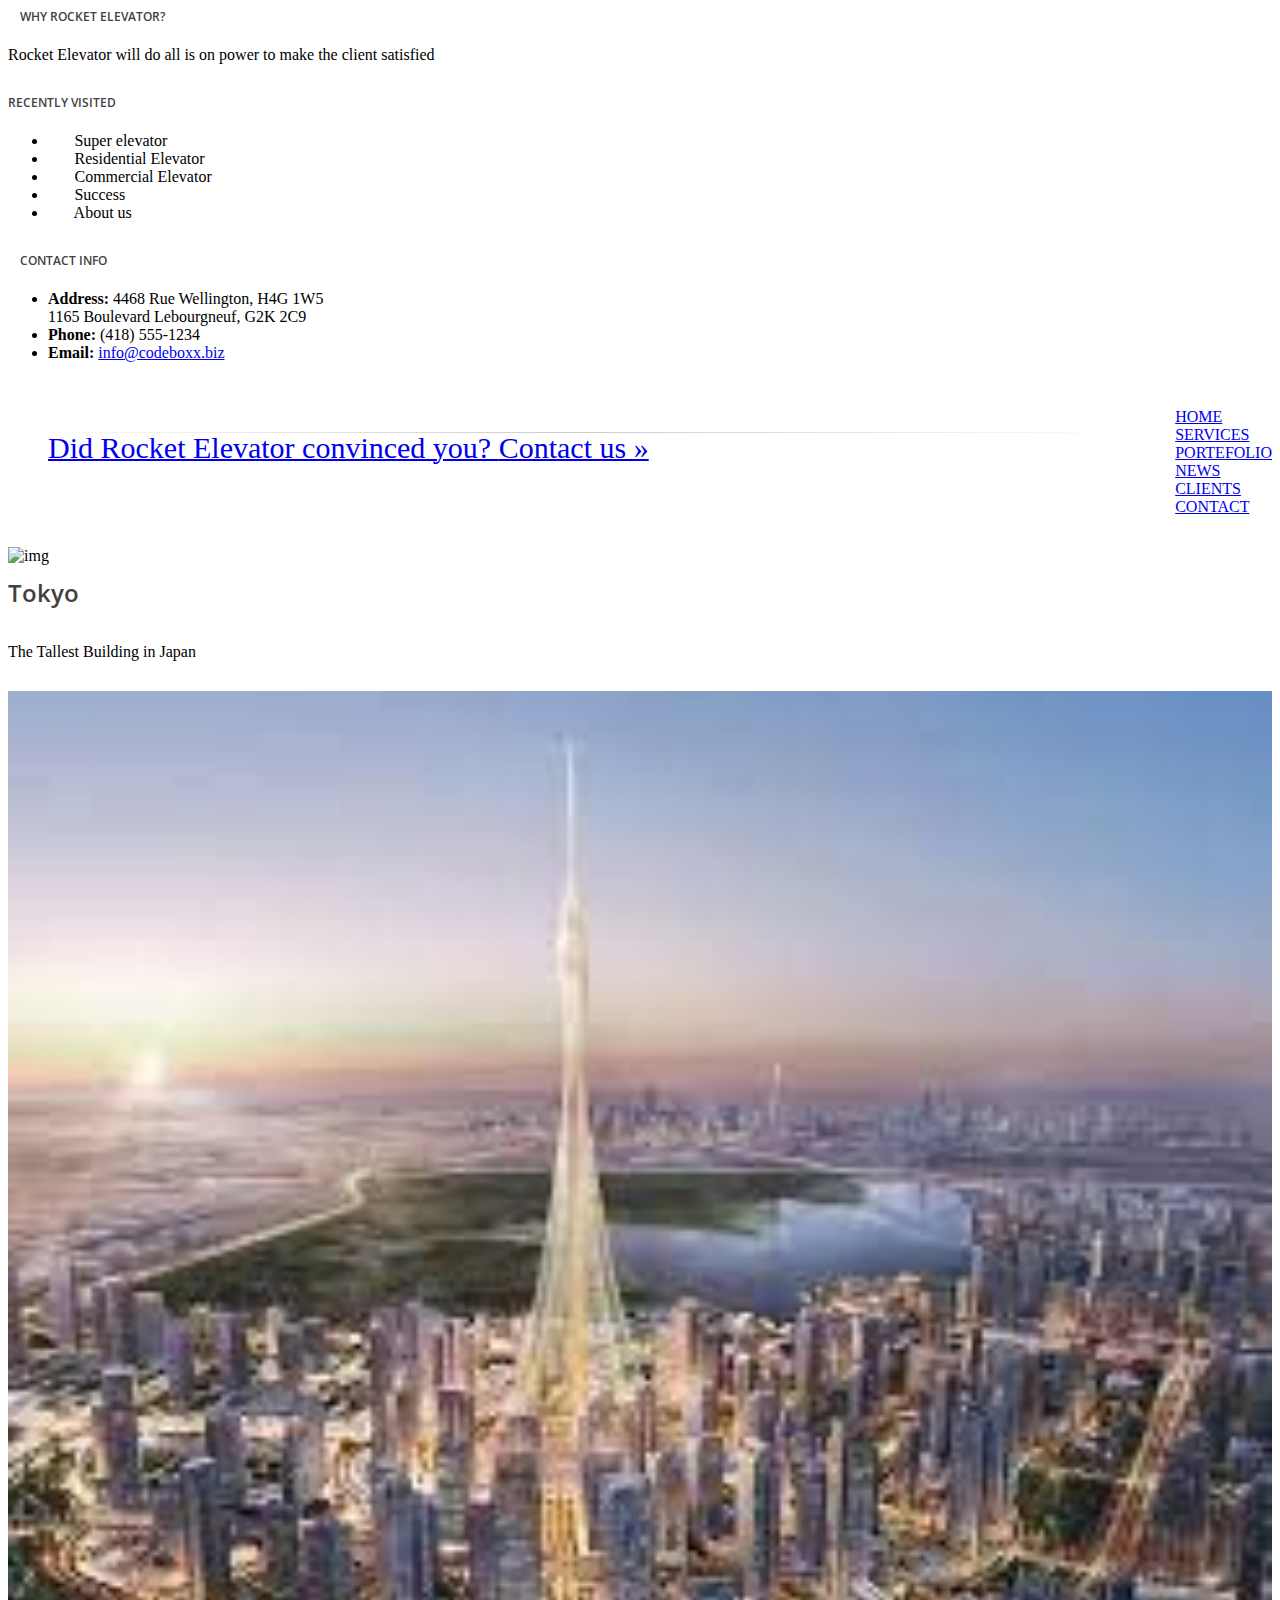
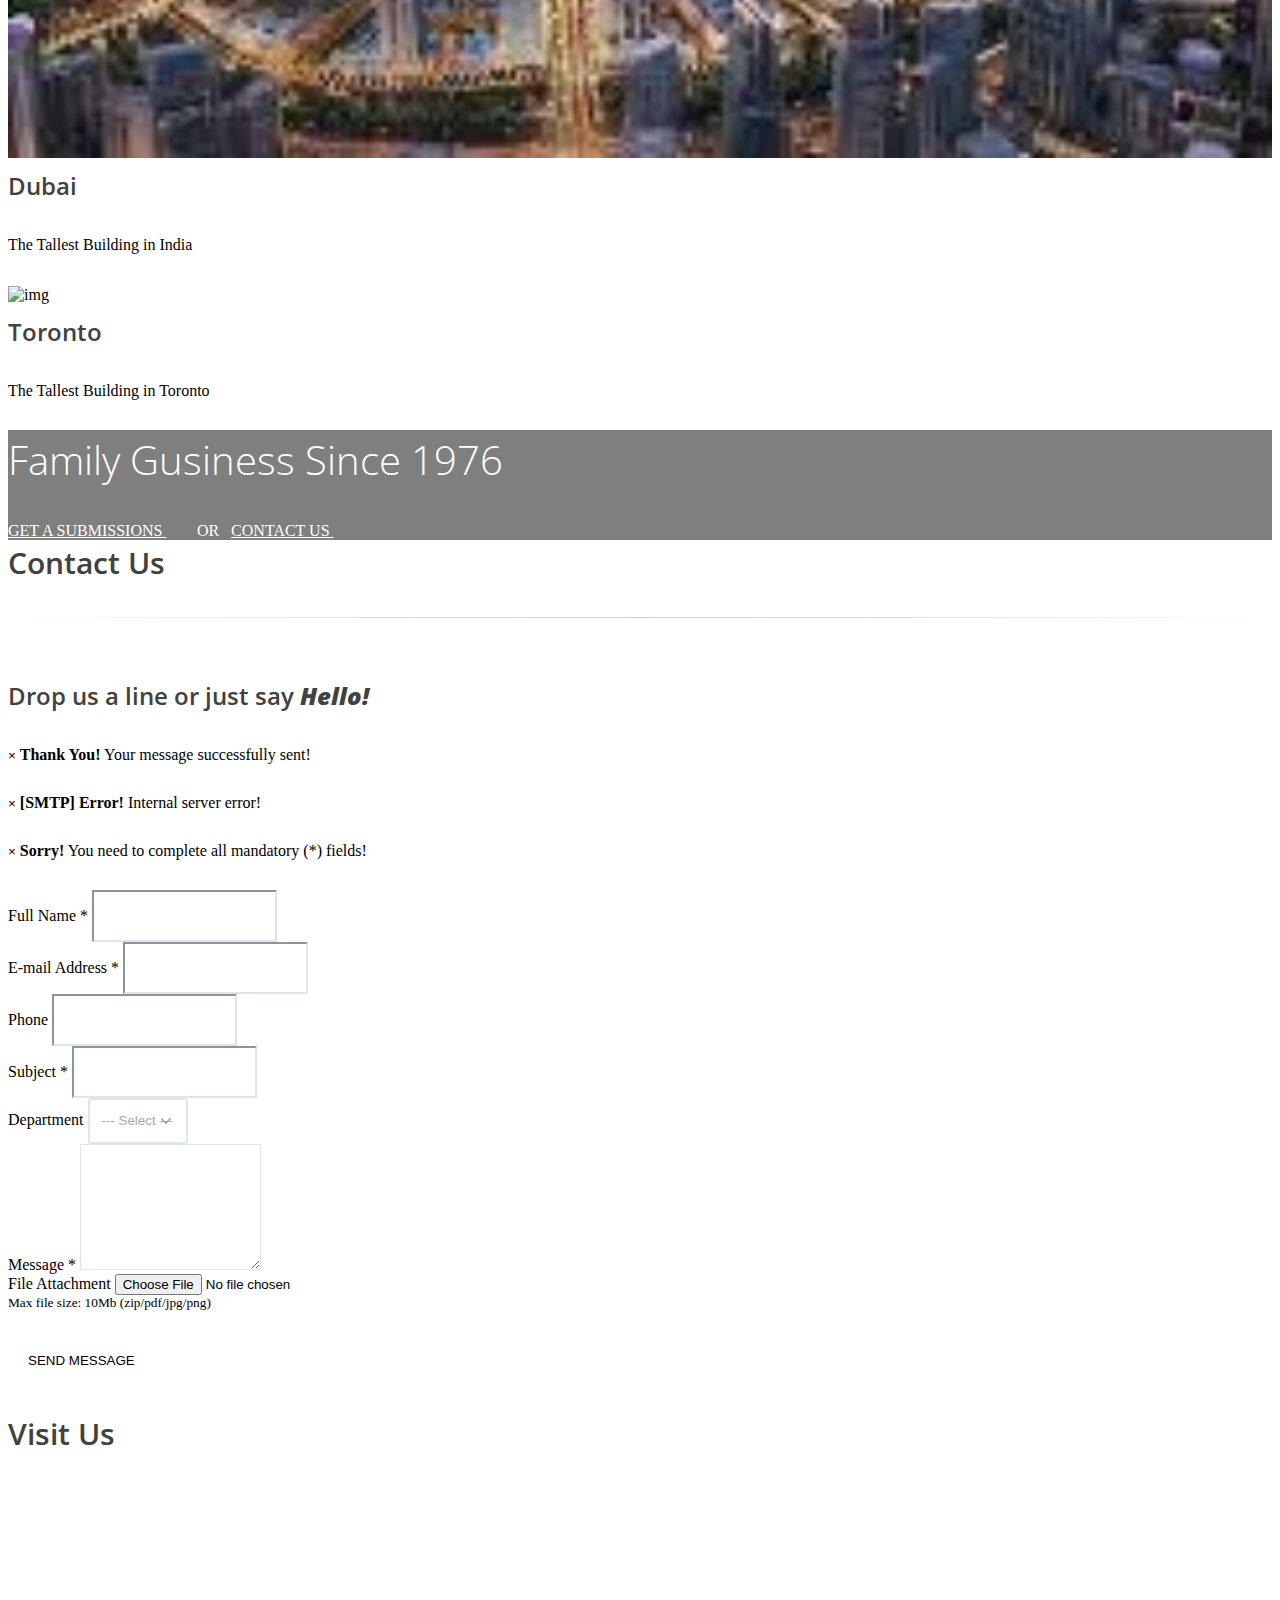
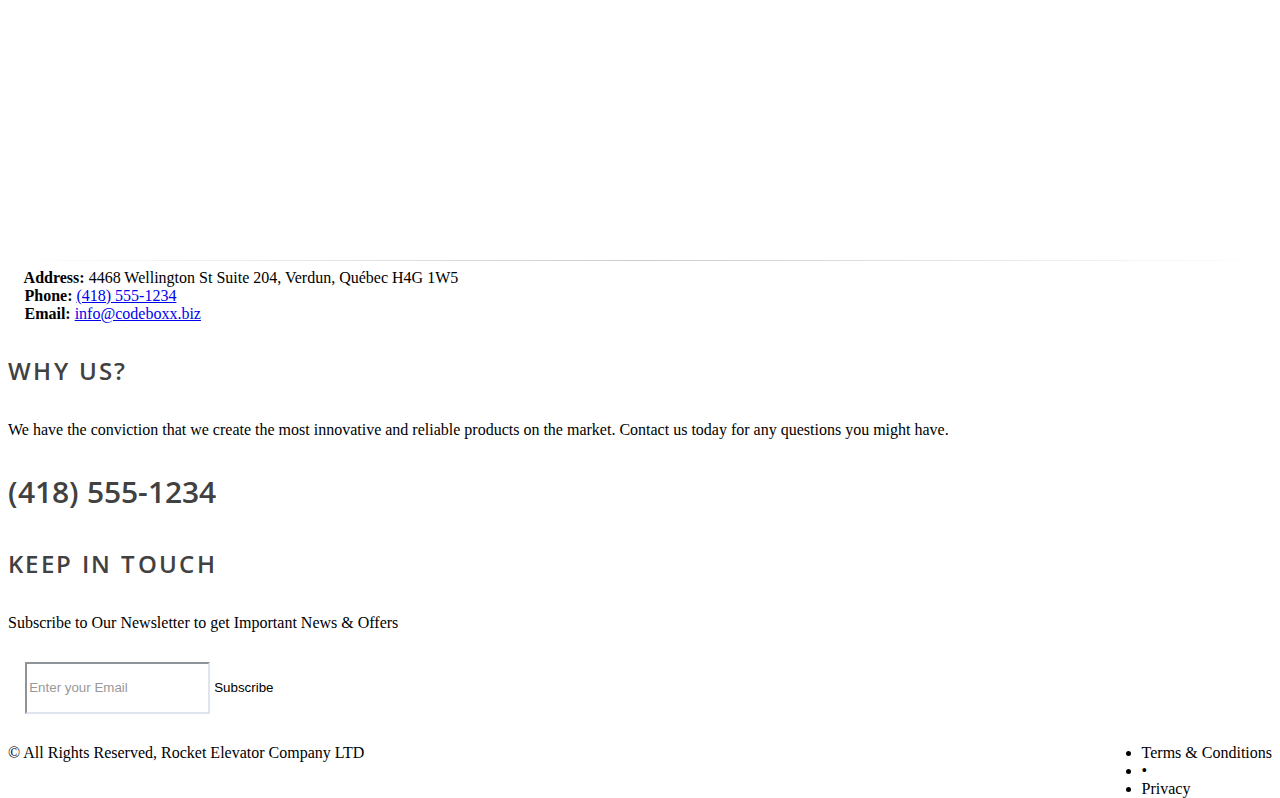
==== commit b2dd3b8f: "final commit" ====
--- a/Smarty/HTML_BS4/commercial.html
+++ b/Smarty/HTML_BS4/commercial.html
@@ -136,7 +136,7 @@
 
 						<!-- Logo -->
 						<a class="logo float-left scrollTo" href="#home">
-							<img src="/Smarty/HTML_BS4/assets/images/Rocket_Elevator_Assets/R2.png" alt="" />
+							<img src="/assets/images/Rocket_Elevator_Assets/R2.png" alt="" />
 						</a>
 
 						<!-- 
@@ -156,33 +156,33 @@
 								-->
 								<ul id="topMain" class="nav nav-pills nav-main nav-onepage">
 									<li><!-- HOME -->
-										<a href="/Smarty/HTML_BS4/Rocket Elevator.html#home-nav">
+										<a id="home-nav" href="/index.html#home-nav">
 											HOME
 										</a>
 									</li>
 									<li><!-- SERVICES -->
-										<a href="/Smarty/HTML_BS4/Rocket Elevator.html#services-nav">
+										<a id="services-nav" href="/index.html#services">
 											SERVICES
 										</a>
 									</li>
 									<li><!-- PORTFOLIO -->
-										<a href="/Smarty/HTML_BS4/Rocket Elevator.html#portfolio-nav">
+										<a id="portfolio-nav" href="/index.html#portfolio">
 											PORTEFOLIO
 										</a>
 									</li>
 									<li><!-- NEWS -->
-										<a href="/Smarty/HTML_BS4/Rocket Elevator.html#news-nav">
+										<a id="news-nav" href="/index.html#news">
 											NEWS
 										</a>
 									</li>
 									<li><!-- CLIENTS -->
-										<a href="/Smarty/HTML_BS4/Rocket Elevator.html#clients-nav">
+										<a id="clients-nav" href="/index.html#clients">
 											CLIENTS
 										</a>
 									</li>
 									</li>
 									<li><!-- CONTACT -->
-										<a href="/Smarty/HTML_BS4/Rocket Elevator.html#contact-nav-nav">
+										<a id="contact-nav" href="/index.html#contact">
 											CONTACT
 										</a>
 									</li>
@@ -235,7 +235,7 @@
 						<!-- SLIDE  -->
 						<li data-transition="parallaxtobottom" data-slotamount="7" data-masterspeed="600" data-delay="7000" data-saveperformance="off">
 							<!-- MAIN IMAGE -->
-							<img src="/Smarty/HTML_BS4/assets/images/Rocket_Elevator_Assets/AdobeStock_41696502.jpeg"  alt="cover image"  data-bgposition="center" data-bgfit="cover" data-bgrepeat="no-repeat">
+							<img src="/assets/images/Rocket_Elevator_Assets/AdobeStock_41696502.jpeg"  alt="cover image"  data-bgposition="center" data-bgfit="cover" data-bgrepeat="no-repeat">
 
 							<div class="tp-caption white_big skewfromleft tp-resizeme"
 								data-x="0"
@@ -301,7 +301,7 @@
 						<!-- SLIDE  -->
 						<li data-transition="parallaxtotop" data-slotamount="7" data-masterspeed="300" data-delay="7000" data-saveperformance="off">
 							<!-- MAIN IMAGE -->
-							<img src="/Smarty/HTML_BS4/assets/images/Rocket_Elevator_Assets/AdobeStock_3294993.jpeg" alt="cover image"  data-bgposition="center" data-bgfit="cover" data-bgrepeat="no-repeat">
+							<img src="/assets/images/Rocket_Elevator_Assets/AdobeStock_3294993.jpeg" alt="cover image"  data-bgposition="center" data-bgfit="cover" data-bgrepeat="no-repeat">
 
 							<div class="overlay dark-4"><!-- dark overlay [0 to 9 opacity] --></div>
 
@@ -367,7 +367,7 @@
 
 						<li data-transition="parallaxtotop" data-slotamount="7" data-masterspeed="300" data-delay="7000" data-saveperformance="off">
 							<!-- MAIN IMAGE -->
-							<img src="/Smarty/HTML_BS4/assets/images/Rocket_Elevator_Assets/AdobeStock_103570025.jpeg" alt="cover image"  data-bgposition="center top" data-bgfit="cover" data-bgrepeat="no-repeat">
+							<img src="/assets/images/Rocket_Elevator_Assets/AdobeStock_103570025.jpeg" alt="cover image"  data-bgposition="center top" data-bgfit="cover" data-bgrepeat="no-repeat">
 
 							<div class="overlay dark-4"><!-- dark overlay [0 to 9 opacity] --></div>
 
@@ -411,7 +411,7 @@
 			<hr class="m-0" /><!-- 1px line separator -->
 
 			<!-- BUTTON CALLOUT -->
-			<a href="#contact-nav" class="btn btn-xlg btn-danger fs-20 fullwidth m-0 rad-0 p-40">
+			<a href="#contact" class="btn btn-xlg btn-primary fs-20 fullwidth m-0 rad-0 p-40">
 				<span class="font-lato fs-30">
 					Did Rocket Elevator convinced you? 
 					<strong">Contact us &raquo;</strong>
@@ -429,7 +429,7 @@
 							<div class="col-sm-4">
 									<span class="image-hover-icon image-hover-dark"><!--image-hover-light | image-hover-dark -->
 									</span>
-									<img class="img-fluid" src="/Smarty/HTML_BS4/assets/images/Rocket_Elevator_Assets/tallest_building.jfif" alt="img" /> 
+									<img class="img-fluid" src="/assets/images/Rocket_Elevator_Assets/tallest_building.jfif" alt="img" /> 
 								 </a> 
 	
 								<h3 class="mt-10">Tokyo</h3>
@@ -446,7 +446,7 @@
 							</div>
 	
 							<div class="col-sm-4">
-								<img class="img-fluid" src="/Smarty/HTML_BS4/assets/images/Rocket_Elevator_Assets/tallest_building_toronto.jfif" alt="img" />
+								<img class="img-fluid" src="/assets/images/Rocket_Elevator_Assets/tallest_building_toronto.jfif" alt="img" />
 								<h3 class="mt-10">Toronto</h3>
 								<p>The Tallest Building in Toronto</p>
 							</div>
@@ -461,23 +461,23 @@
 	
 	
 				<!-- Parallax -->
-				<section class="parallax parallax-1" style="background-image: url('/Smarty/HTML_BS4/assets/images/Rocket_Elevator_Assets/AdobeStock_130711085.jpeg');">
+				<section class="parallax parallax-1" style="background-image: url('/assets/images/Rocket_Elevator_Assets/AdobeStock_130711085.jpeg');">
 					<div class="overlay dark-5"><!-- dark overlay [1 to 9 opacity] --></div>
 	
 					<div class="container">
 	
 						<div class="text-center">
 							<h2 class="fs-40 fw-300">Family Gusiness Since 1976</h2>
-							<a class="btn btn-danger btn-lg" href="/Smarty/HTML_BS4/quote.html">GET A SUBMISSIONS <i class="fa fa-angle-right"></i></a> 
+							<a class="btn btn-danger btn-lg" href="/quote.html">GET A SUBMISSIONS <i class="fa fa-angle-right"></i></a> 
 							&nbsp; OR &nbsp; 
-							<a class="btn btn-danger btn-lg" href="#contact-nav">CONTACT US <i class="fa fa-angle-right"></i></a>
+							<a class="btn btn-danger btn-lg" href="#contact">CONTACT US <i class="fa fa-angle-right"></i></a>
 						</div>
 	
 					</div>
 				</section>
 				<!-- /Parallax -->
                 <!-- CONTACT -->
-			<section id="contact-nav">
+			<section id="contact">
 				<div class="container">
 
 					<header class="text-center mb-60">
@@ -621,7 +621,8 @@
 								h-550
 								h-600
 							-->
-							<div id="map2" class="h-400 grayscale"></div>
+							<!-- <div id="map2" class="h-400 grayscale"></div> -->
+							<iframe src="https://www.google.com/maps/embed?pb=!1m18!1m12!1m3!1d10590.064024765845!2d-73.57441716019727!3d45.4602908595802!2m3!1f0!2f0!3f0!3m2!1i1024!2i768!4f13.1!3m3!1m2!1s0x4cc911f05991afd7%3A0x852cd133f4fe32e9!2sCodeBoxx!5e0!3m2!1sfr!2sca!4v1633115652216!5m2!1sfr!2sca" width="360" height="360" style="border:0;" allowfullscreen="" loading="lazy"></iframe>
 
 							<hr />
 
@@ -693,9 +694,9 @@
 				<div class="copyright">
 					<div class="container">
 						<ul class="float-right m-0 list-inline mobile-block">
-							<li><a href="#">Terms &amp; Conditions</a></li>
+							<li>Terms &amp; Conditions</a></li>
 							<li>&bull;</li>
-							<li><a href="#">Privacy</a></li>
+							<li>Privacy</a></li>
 						</ul>
 						&copy; All Rights Reserved, Rocket Elevator Company LTD
 					</div>
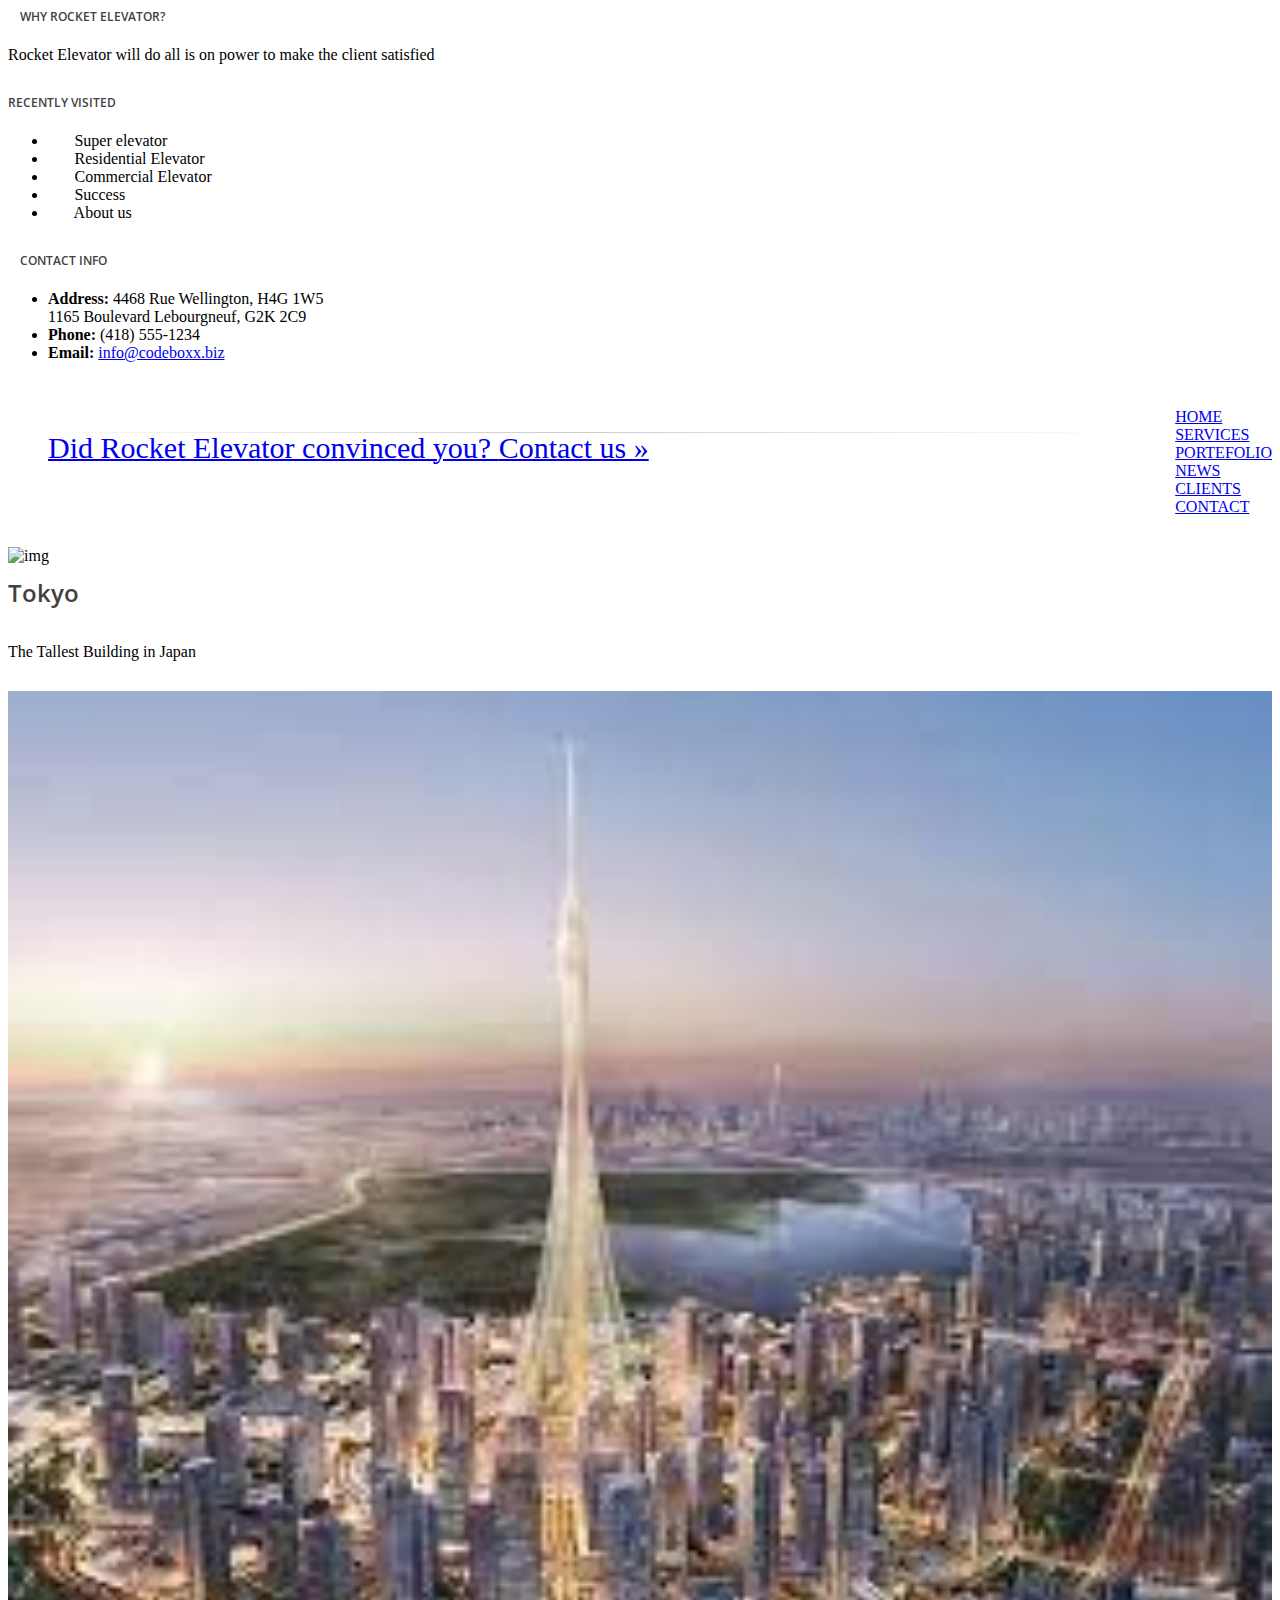
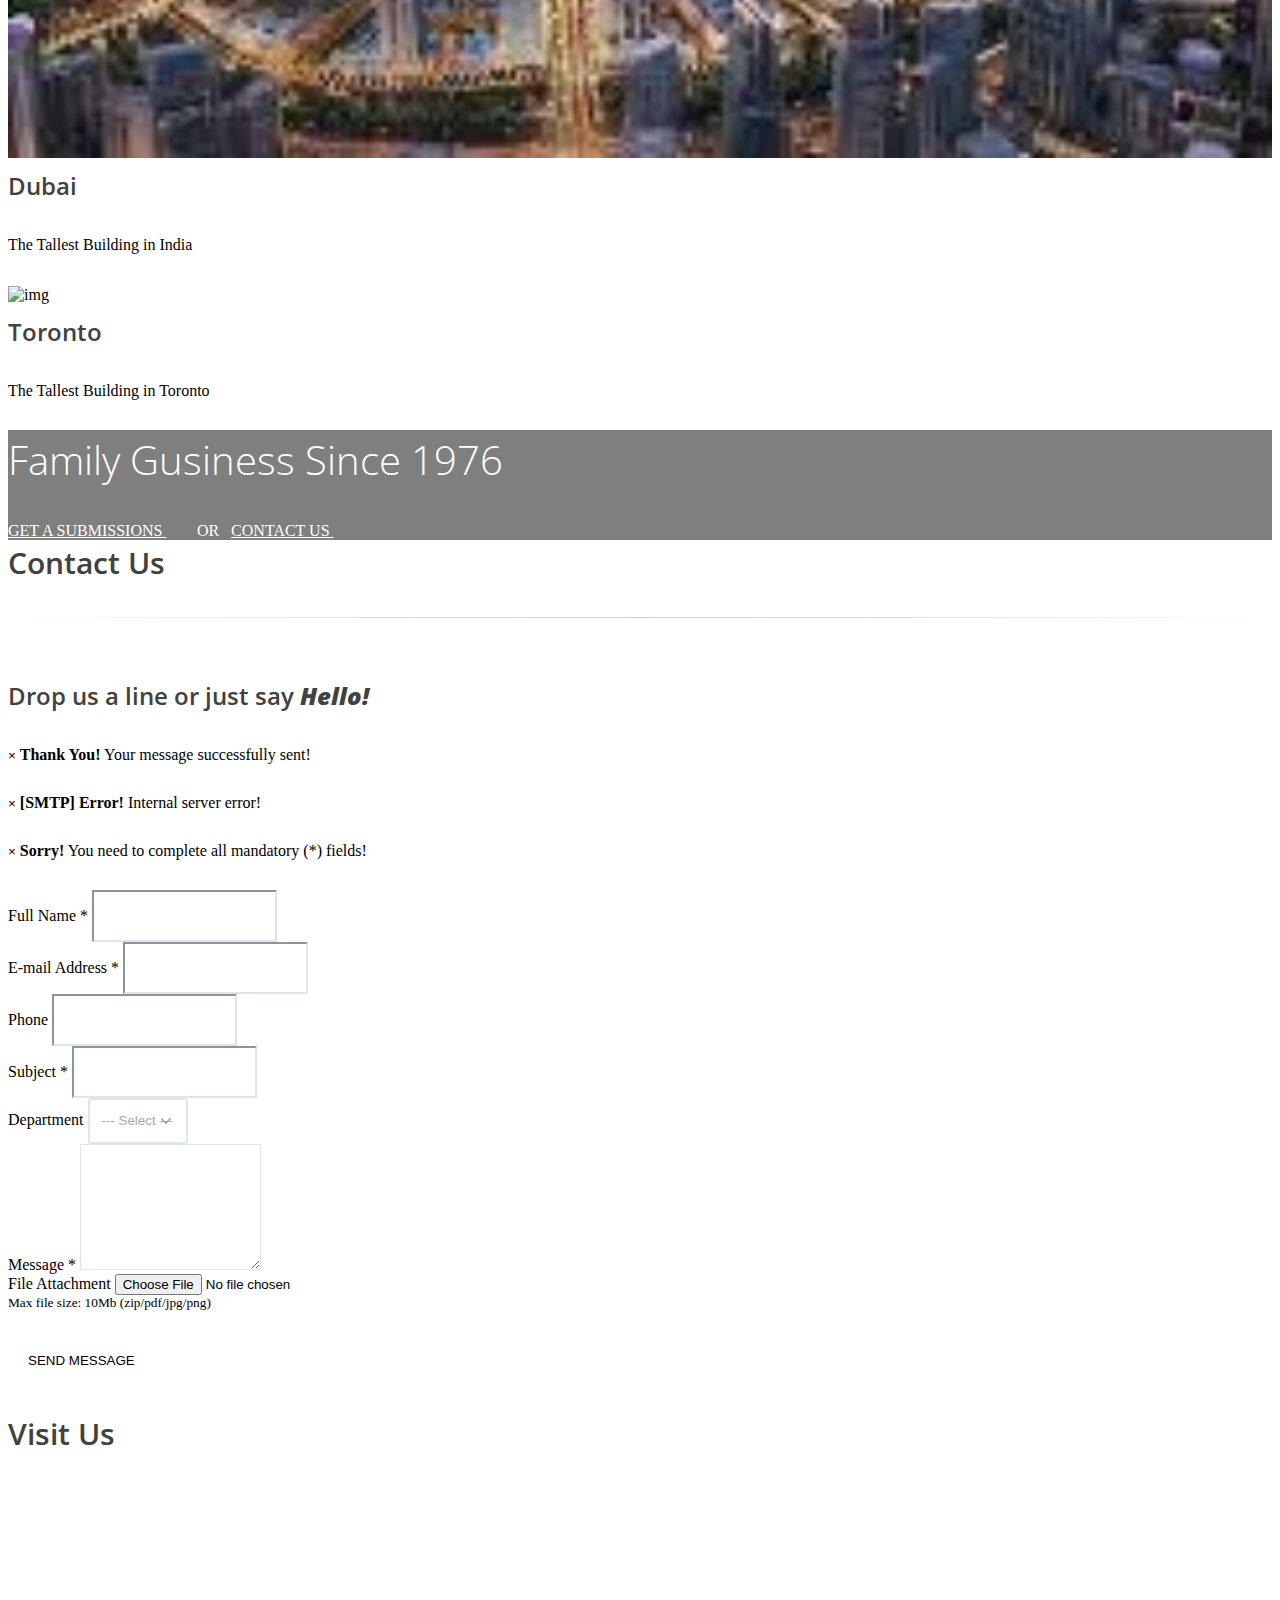
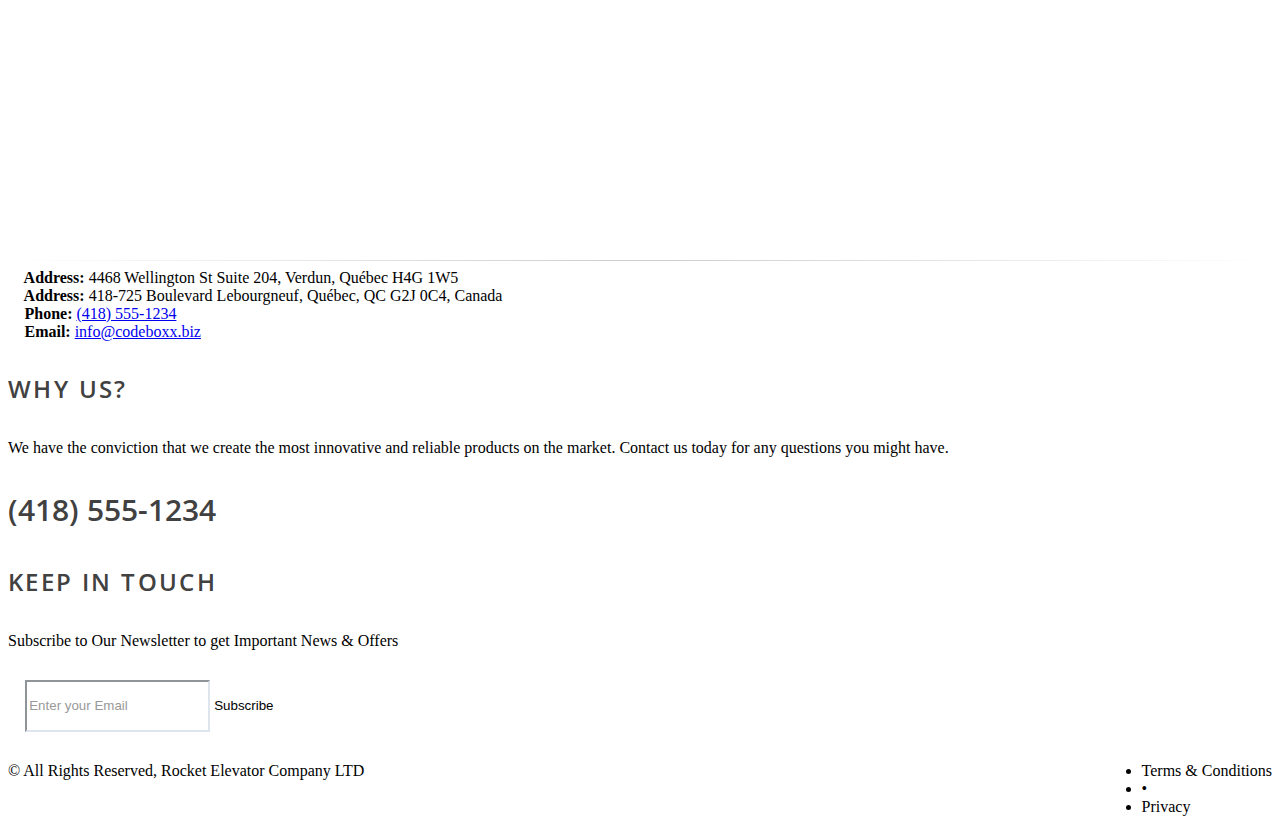
==== commit 80e2f0da: "final commit2" ====
--- a/Smarty/HTML_BS4/commercial.html
+++ b/Smarty/HTML_BS4/commercial.html
@@ -156,7 +156,7 @@
 								-->
 								<ul id="topMain" class="nav nav-pills nav-main nav-onepage">
 									<li><!-- HOME -->
-										<a id="home-nav" href="/index.html#home-nav">
+										<a id="home-nav" href="/index.html#home">
 											HOME
 										</a>
 									</li>
@@ -628,6 +628,7 @@
 
 							<p>
 								<span class="block"><strong><i class="fa fa-map-marker"></i> Address:</strong> 4468 Wellington St Suite 204, Verdun, Québec H4G 1W5</span>
+								<span class="block"><strong><i class="fa fa-map-marker"></i> Address:</strong> 418-725 Boulevard Lebourgneuf, Québec, QC G2J 0C4, Canada</span>
 								<span class="block"><strong><i class="fa fa-phone"></i> Phone:</strong> <a href="tel:(418) 555-1234">(418) 555-1234</a></span>
 								<span class="block"><strong><i class="fa fa-envelope"></i> Email:</strong> <a href="mailto: info@codeboxx.biz"> info@codeboxx.biz</a></span>
 							</p>
